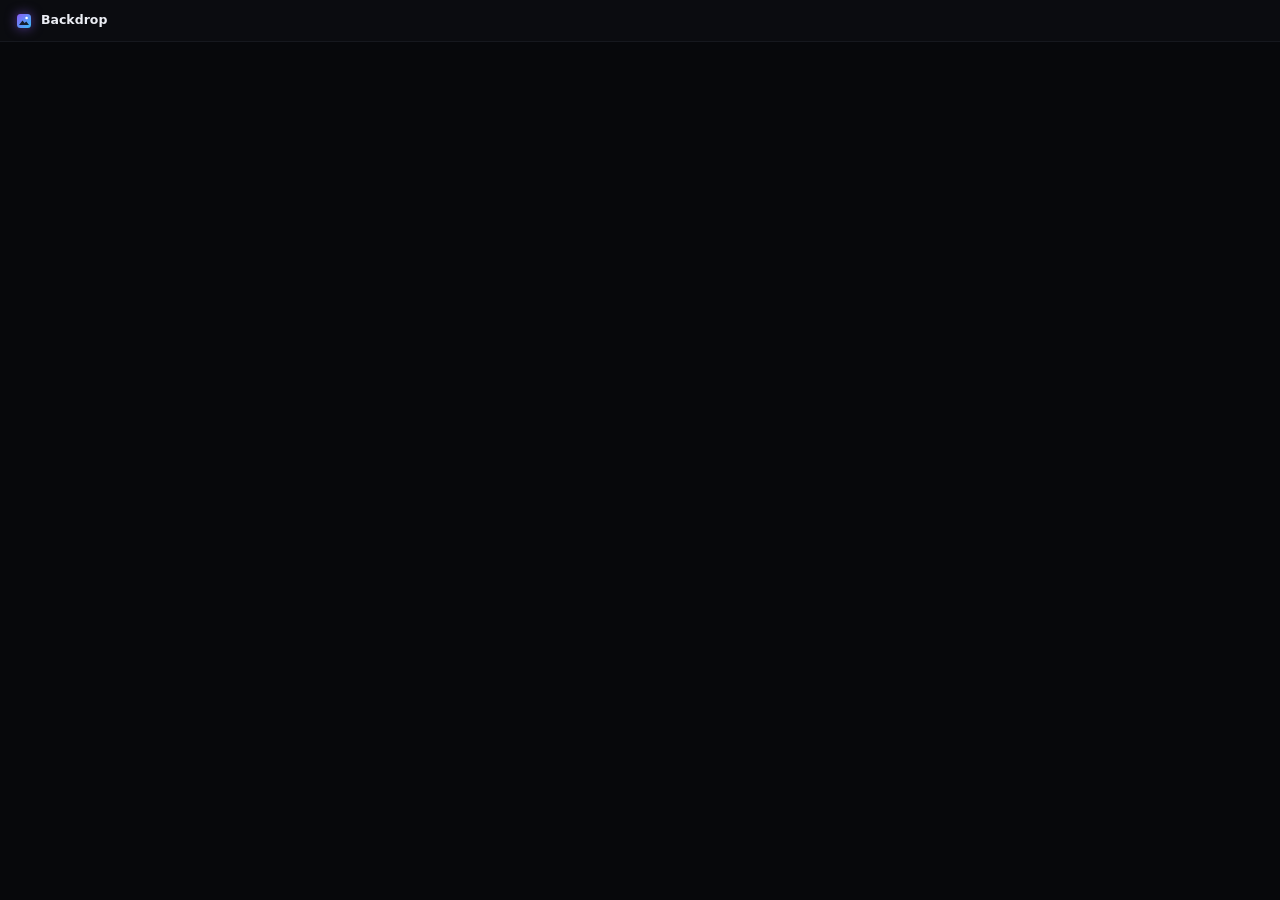
==== app/ui/index.html @ eebd1d7b "add backdrop: live wallpaper app for mac and windows with a shared library server" ====
<!doctype html>
<html lang="en">
<head>
<meta charset="utf-8">
<title>Backdrop</title>
<link rel="stylesheet" href="style.css">
</head>
<body>
<header class="titlebar" data-tauri-drag-region>
  <div class="tb-brand" data-tauri-drag-region>
    <svg class="tb-mark" viewBox="0 0 16 16"><defs><linearGradient id="g" x1="0" y1="0" x2="1" y2="1"><stop offset="0" stop-color="#8b5cf6"/><stop offset="1" stop-color="#38bdf8"/></linearGradient></defs><rect x="1" y="1" width="14" height="14" rx="3.5" fill="url(#g)"/><path d="M3 12 L6.5 7.5 L8.6 10 L10.3 8.4 L13 12 Z" fill="#07080b" opacity=".85"/><circle cx="10.6" cy="5" r="1.3" fill="#fff"/></svg>
    Backdrop
  </div>
  <nav class="nav-tabs" id="tabs"></nav>
  <div class="tb-spacer" data-tauri-drag-region></div>
  <button class="tb-live" id="live" data-act="togglePause" title="Pause or resume every wallpaper"></button>
  <div class="win-ctl" id="winctl">
    <button data-win="min" title="Minimize"><svg viewBox="0 0 16 16"><path d="M3.5 8h9"/></svg></button>
    <button data-win="max" title="Maximize"><svg viewBox="0 0 16 16"><rect x="3.5" y="3.5" width="9" height="9" rx="1"/></svg></button>
    <button data-win="close" class="close" title="Close (Backdrop keeps running in the tray)"><svg viewBox="0 0 16 16"><path d="M4 4l8 8M12 4l-8 8"/></svg></button>
  </div>
</header>
<main id="page"></main>
<div id="drop"><div>Drop to add to your library</div></div>
<div id="toast"></div>
<script src="app.js"></script>
</body>
</html>
---- app/ui/style.css ----
/* Backdrop: one full-bleed dark canvas, no boxed panels. The thumbnails carry the colour;
   a single violet→blue accent marks whatever is selected or live. */
:root {
  --bg: #07080b;
  --panel: #0b0c10;
  --hair: #16181e;
  --hair-2: #262a33;
  --hair-3: #3a3f4c;

  --text: #eceef4;
  --muted: #9aa0b1;
  --dim: #666d7f;
  --faint: #454b59;

  --v: #8b5cf6;
  --v-soft: #c4b5fd;
  --grad: linear-gradient(90deg, #8b5cf6 0%, #6d8bff 55%, #38bdf8 100%);
  --glow: 0 0 12px rgba(139, 92, 246, .85);

  --good: #3ddc97;
  --warn: #f5c451;
  --bad: #ff6b74;

  --tb-left: 16px;
  color-scheme: dark;
}
.os-macos { --tb-left: 84px; }

* { box-sizing: border-box; }

html, body {
  margin: 0; height: 100%; overflow: hidden;
  background: var(--bg); color: var(--text);
  font: 13px/1.45 -apple-system, BlinkMacSystemFont, "Segoe UI Variable Text", "Segoe UI", system-ui, sans-serif;
  -webkit-font-smoothing: antialiased;
  user-select: none; -webkit-user-select: none;
}
body { display: flex; flex-direction: column; }

button, input, select { font: inherit; color: inherit; }
button { cursor: pointer; background: none; border: none; padding: 0; }
button:disabled { opacity: .3; cursor: default; }
:focus-visible { outline: 1px solid rgba(139, 92, 246, .8); outline-offset: 2px; }
::selection { background: rgba(139, 92, 246, .35); }
input { user-select: text; -webkit-user-select: text; }

svg { width: 16px; height: 16px; fill: none; stroke: currentColor; stroke-width: 1.8; stroke-linecap: round; stroke-linejoin: round; }

.label { font-size: 10.5px; font-weight: 600; letter-spacing: .16em; text-transform: uppercase; color: var(--dim); }
.hint { margin: 6px 0 0; color: var(--dim); font-size: 12px; line-height: 1.5; }
.muted { color: var(--dim); }
.err { color: var(--bad); }
.ok { color: var(--good); }
.mono { font-family: ui-monospace, "SF Mono", "Cascadia Mono", Consolas, monospace; font-size: 11.5px; }

/* text buttons */
.act { color: var(--muted); font-weight: 500; transition: color .15s; display: inline-flex; align-items: center; gap: 6px; }
.act:hover:not(:disabled) { color: var(--text); }
.act.primary { color: #fff; font-weight: 600; }
.act.primary span { background: var(--grad); -webkit-background-clip: text; background-clip: text; color: transparent; }
.act.danger:hover:not(:disabled) { color: var(--bad); }

/* ---------- title bar ---------- */

.titlebar {
  height: 42px; flex: none; display: flex; align-items: stretch;
  background: var(--panel); border-bottom: 1px solid var(--hair);
}
.tb-brand { display: flex; align-items: center; gap: 9px; padding: 0 6px 0 var(--tb-left); font-size: 12.5px; font-weight: 600; }
.tb-mark { width: 16px; height: 16px; stroke: none; filter: drop-shadow(0 0 6px rgba(139, 92, 246, .6)); }
.nav-tabs { display: flex; margin-left: 18px; }
.nav-tab {
  position: relative; padding: 0 14px; color: var(--dim);
  font-size: 11px; font-weight: 600; letter-spacing: .14em; text-transform: uppercase; transition: color .15s;
}
.nav-tab:hover { color: var(--text); }
.nav-tab.on { color: #fff; }
.nav-tab.on::after {
  content: ""; position: absolute; left: 14px; right: 14px; bottom: -1px; height: 2px;
  border-radius: 2px; background: var(--grad); box-shadow: var(--glow);
}
.tb-spacer { flex: 1; }
.tb-live { display: flex; align-items: center; gap: 8px; padding: 0 16px; color: var(--muted); font-size: 12px; }
.tb-live:hover { color: var(--text); }
.dot { width: 6px; height: 6px; border-radius: 50%; background: var(--faint); flex: none; display: inline-block; }
.dot.playing { background: var(--good); box-shadow: 0 0 10px rgba(61, 220, 151, .85); }
.dot.paused { background: var(--warn); box-shadow: 0 0 10px rgba(245, 196, 81, .6); }
.dot.image { background: var(--v-soft); box-shadow: 0 0 10px rgba(196, 181, 253, .6); }

.win-ctl { display: none; }
.os-windows .win-ctl { display: flex; }
.win-ctl button { width: 46px; display: flex; align-items: center; justify-content: center; color: var(--muted); }
.win-ctl button:hover { background: var(--hair); color: var(--text); }
.win-ctl button.close:hover { background: #c42b1c; color: #fff; }
.win-ctl svg { width: 14px; height: 14px; stroke-width: 1.3; }

main { flex: 1; min-height: 0; display: flex; }
.page { flex: 1; min-height: 0; display: flex; animation: fade .18s ease; }
@keyframes fade { from { opacity: 0; transform: translateY(3px); } to { opacity: 1; transform: none; } }

/* ---------- library ---------- */

.lib-main { flex: 1; min-width: 0; display: flex; flex-direction: column; }
.toolbar { display: flex; align-items: center; gap: 22px; padding: 16px 24px 12px; flex: none; }
.filters { display: flex; gap: 16px; }
.filter { color: var(--dim); font-weight: 500; position: relative; padding: 4px 0; }
.filter:hover { color: var(--text); }
.filter.on { color: #fff; }
.filter.on::after { content: ""; position: absolute; left: 0; right: 0; bottom: -2px; height: 2px; border-radius: 2px; background: var(--grad); }
.filter .n { color: var(--faint); margin-left: 4px; font-variant-numeric: tabular-nums; }
.search {
  width: 200px; background: none; border: 0; border-bottom: 1px solid var(--hair-2); padding: 4px 0; outline: none; color: var(--text);
}
.search:focus { border-color: var(--v); }
.search::placeholder { color: var(--faint); }
.toolbar .spacer { flex: 1; }

.grid-wrap { flex: 1; overflow-y: auto; padding: 4px 24px 28px; }
.grid { display: grid; grid-template-columns: repeat(auto-fill, minmax(210px, 1fr)); gap: 22px 18px; }
.tile { text-align: left; display: block; min-width: 0; }
.thumb {
  position: relative; aspect-ratio: 16 / 9; border-radius: 9px; overflow: hidden; background: #111319;
  transition: transform .18s ease, box-shadow .18s ease;
}
.thumb img { width: 100%; height: 100%; object-fit: cover; display: block; }
.tile:hover .thumb { transform: translateY(-2px); }
.tile.sel .thumb { box-shadow: 0 0 0 2px #7c6cf8, 0 0 18px rgba(139, 92, 246, .55); }
.ph { position: absolute; inset: 0; display: flex; align-items: center; justify-content: center; color: var(--faint);
      background: radial-gradient(120% 120% at 0% 0%, #1b1730 0%, #0f1117 60%); font-size: 11px; letter-spacing: .16em; text-transform: uppercase; font-weight: 600; }
.ph.web span { font: 600 26px/1 ui-monospace, "SF Mono", Consolas, monospace; letter-spacing: 0;
               background: var(--grad); -webkit-background-clip: text; background-clip: text; color: transparent; opacity: .8; }
.badge { position: absolute; left: 8px; top: 8px; font-size: 9.5px; font-weight: 700; letter-spacing: .14em; text-transform: uppercase;
         color: rgba(255, 255, 255, .85); text-shadow: 0 1px 4px rgba(0, 0, 0, .8); }
.livetag { position: absolute; right: 8px; top: 7px; display: flex; align-items: center; gap: 6px; font-size: 10.5px; font-weight: 600;
           color: #fff; text-shadow: 0 1px 4px rgba(0, 0, 0, .9); }
.bar { position: absolute; left: 0; bottom: 0; height: 3px; background: var(--grad); box-shadow: var(--glow); transition: width .2s; }
.t-name { margin-top: 8px; font-weight: 500; overflow: hidden; text-overflow: ellipsis; white-space: nowrap; }
.t-meta { margin-top: 1px; color: var(--dim); font-size: 11.5px; display: flex; gap: 6px; align-items: center; white-space: nowrap; overflow: hidden; }
.where { display: inline-flex; gap: 4px; margin-left: auto; color: var(--faint); }
.where svg { width: 13px; height: 13px; }
.where .on { color: var(--muted); }

.empty { margin: 12vh auto 0; max-width: 420px; text-align: center; color: var(--dim); line-height: 1.6; }
.empty h2 { color: var(--text); font-size: 17px; font-weight: 600; margin: 0 0 8px; }
.empty .acts { margin-top: 18px; display: flex; gap: 22px; justify-content: center; }

/* detail */
.detail { width: 320px; flex: none; border-left: 1px solid var(--hair); background: var(--panel); overflow-y: auto; padding: 18px 20px 28px; }
.detail .preview { aspect-ratio: 16 / 9; border-radius: 9px; overflow: hidden; background: #111319; position: relative; }
.detail .preview > img, .detail .preview > video { width: 100%; height: 100%; object-fit: cover; display: block; }
.name-in { width: 100%; margin-top: 14px; background: none; border: 0; border-bottom: 1px solid transparent; outline: none;
           font-size: 16px; font-weight: 600; color: var(--text); padding: 3px 0; }
.name-in:hover { border-color: var(--hair-2); }
.name-in:focus { border-color: var(--v); }
.facts { margin: 10px 0 0; display: grid; grid-template-columns: 82px 1fr; gap: 4px 10px; font-size: 12px; }
.facts dt { color: var(--dim); }
.facts dd { margin: 0; color: var(--muted); }
.section { margin-top: 22px; }
.section .label { display: block; margin-bottom: 9px; }
.stack { display: flex; flex-direction: column; align-items: flex-start; gap: 9px; }
.row { display: flex; flex-wrap: wrap; gap: 6px 16px; align-items: center; }
.progress { height: 2px; background: var(--hair-2); border-radius: 2px; overflow: hidden; width: 100%; }
.progress > div { height: 100%; background: var(--grad); box-shadow: var(--glow); transition: width .2s; }
.nodetail { color: var(--dim); margin-top: 40px; text-align: center; line-height: 1.6; }

/* ---------- displays ---------- */

.scroll { flex: 1; overflow-y: auto; padding: 26px 32px 40px; }
.narrow { max-width: 760px; }
.arrangement { position: relative; margin: 8px 0 30px; }
.screen { position: absolute; border-radius: 6px; overflow: hidden; background: #111319 center / cover no-repeat;
          box-shadow: 0 0 0 1px var(--hair-2); }
.screen.live { box-shadow: 0 0 0 2px #7c6cf8, 0 0 18px rgba(139, 92, 246, .45); }
.screen .cap { position: absolute; left: 8px; bottom: 6px; font-size: 11px; font-weight: 600; text-shadow: 0 1px 4px rgba(0, 0, 0, .9); }
.drow { display: grid; grid-template-columns: 1fr 1.3fr auto; gap: 16px; align-items: center; padding: 12px 0; border-top: 1px solid var(--hair); }
.drow:last-child { border-bottom: 1px solid var(--hair); }
.drow .dname { font-weight: 600; }
.drow .sub { color: var(--dim); font-size: 12px; }
.drow .now { display: flex; align-items: center; gap: 8px; color: var(--muted); min-width: 0; }
.drow .now span { overflow: hidden; text-overflow: ellipsis; white-space: nowrap; }

/* ---------- settings ---------- */

.set-sec { margin-bottom: 34px; }
.set-sec > .label { display: block; margin-bottom: 12px; }
.set-row { display: flex; align-items: center; gap: 20px; padding: 10px 0; border-top: 1px solid var(--hair); }
.set-row:last-child { border-bottom: 1px solid var(--hair); }
.set-row .what { flex: 1; min-width: 0; }
.set-row .what .hint { margin-top: 2px; }
.seg { display: flex; gap: 14px; }
.seg button { color: var(--dim); font-weight: 500; position: relative; padding: 3px 0; }
.seg button:hover { color: var(--text); }
.seg button.on { color: #fff; }
.seg button.on::after { content: ""; position: absolute; left: 0; right: 0; bottom: -2px; height: 2px; border-radius: 2px; background: var(--grad); box-shadow: var(--glow); }
.addr { flex: 1; min-width: 0; background: none; border: 0; border-bottom: 1px solid var(--hair-2); padding: 5px 0; outline: none; color: var(--text); }
.addr:focus { border-color: var(--v); }
.addr::placeholder { color: var(--faint); }
input[type=range] { width: 160px; accent-color: #7c6cf8; }

/* ---------- overlays ---------- */

#drop { position: fixed; inset: 42px 0 0 0; display: none; align-items: center; justify-content: center;
        background: rgba(7, 8, 11, .82); backdrop-filter: blur(6px); -webkit-backdrop-filter: blur(6px); z-index: 10; }
#drop.on { display: flex; }
#drop div { font-size: 17px; font-weight: 600; padding-bottom: 6px; border-bottom: 2px solid #7c6cf8; box-shadow: 0 10px 20px -16px rgba(139, 92, 246, .9); }
#toast { position: fixed; left: 50%; bottom: 22px; transform: translate(-50%, 12px); opacity: 0; pointer-events: none;
         background: #14161d; color: var(--text); padding: 9px 16px; border-radius: 8px; font-size: 12.5px; transition: all .2s; z-index: 20;
         box-shadow: 0 8px 30px rgba(0, 0, 0, .5); max-width: 70vw; }
#toast.show { opacity: 1; transform: translate(-50%, 0); }
#toast.bad { color: var(--bad); }

::-webkit-scrollbar { width: 10px; }
::-webkit-scrollbar-thumb { background: var(--hair-2); border-radius: 5px; border: 3px solid var(--bg); }
::-webkit-scrollbar-track { background: transparent; }
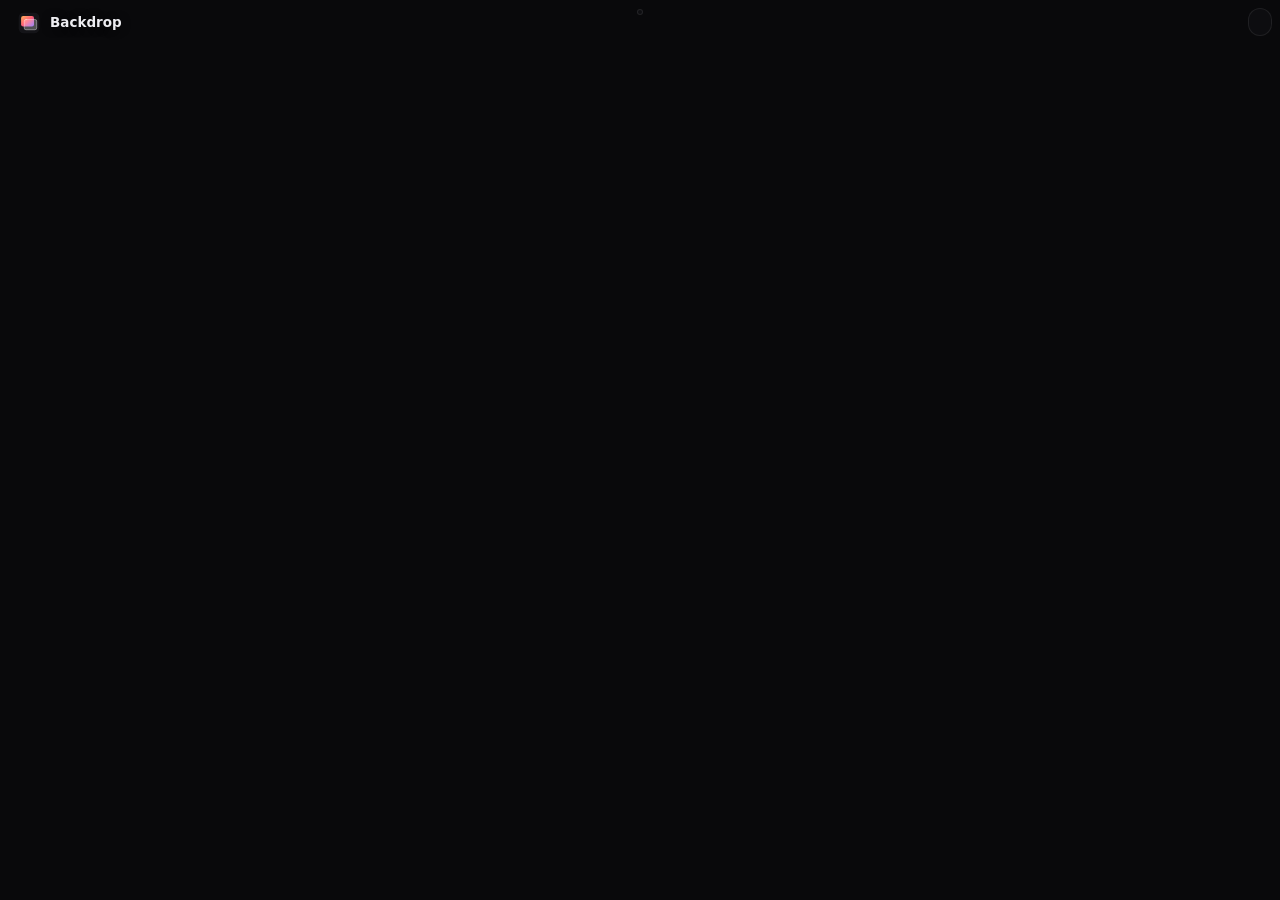
==== commit 3aaa84c7: "redesign the app and download workshop items through steam in the background" ====
--- a/app/ui/index.html
+++ b/app/ui/index.html
@@ -6,23 +6,25 @@
 <link rel="stylesheet" href="style.css">
 </head>
 <body>
+<main id="page"></main>
 <header class="titlebar" data-tauri-drag-region>
   <div class="tb-brand" data-tauri-drag-region>
-    <svg class="tb-mark" viewBox="0 0 16 16"><defs><linearGradient id="g" x1="0" y1="0" x2="1" y2="1"><stop offset="0" stop-color="#8b5cf6"/><stop offset="1" stop-color="#38bdf8"/></linearGradient></defs><rect x="1" y="1" width="14" height="14" rx="3.5" fill="url(#g)"/><path d="M3 12 L6.5 7.5 L8.6 10 L10.3 8.4 L13 12 Z" fill="#07080b" opacity=".85"/><circle cx="10.6" cy="5" r="1.3" fill="#fff"/></svg>
+    <svg class="tb-mark" viewBox="0 0 64 64"><defs><linearGradient id="mk-b" x1="0" y1="0" x2="1" y2="1"><stop offset="0" stop-color="#ffb35c"/><stop offset=".5" stop-color="#ff5d77"/><stop offset="1" stop-color="#7656ff"/></linearGradient></defs><rect x="2" y="2" width="60" height="60" rx="14" fill="#141418"/><rect x="9" y="11.5" width="37.5" height="31" rx="6" fill="url(#mk-b)"/><rect x="17.5" y="21.2" width="37.5" height="31" rx="6" fill="#fff" fill-opacity=".26"/><rect x="18" y="21.7" width="36.5" height="30" rx="5.5" fill="none" stroke="#fff" stroke-opacity=".6"/></svg>
     Backdrop
   </div>
   <nav class="nav-tabs" id="tabs"></nav>
-  <div class="tb-spacer" data-tauri-drag-region></div>
-  <button class="tb-live" id="live" data-act="togglePause" title="Pause or resume every wallpaper"></button>
-  <div class="win-ctl" id="winctl">
-    <button data-win="min" title="Minimize"><svg viewBox="0 0 16 16"><path d="M3.5 8h9"/></svg></button>
-    <button data-win="max" title="Maximize"><svg viewBox="0 0 16 16"><rect x="3.5" y="3.5" width="9" height="9" rx="1"/></svg></button>
-    <button data-win="close" class="close" title="Close (Backdrop keeps running in the tray)"><svg viewBox="0 0 16 16"><path d="M4 4l8 8M12 4l-8 8"/></svg></button>
+  <div class="tb-right" data-tauri-drag-region>
+    <button class="tb-live press" id="live" data-act="togglePause" data-t-title="Pause or resume every wallpaper" title="Pause or resume every wallpaper"></button>
+    <div class="win-ctl" id="winctl">
+      <button data-win="min" data-t-title="Minimize" title="Minimize"><svg viewBox="0 0 16 16"><path d="M3.5 8h9"/></svg></button>
+      <button data-win="max" data-t-title="Maximize" title="Maximize"><svg viewBox="0 0 16 16"><rect x="3.5" y="3.5" width="9" height="9" rx="1"/></svg></button>
+      <button data-win="close" class="close" data-t-title="Close (Backdrop keeps running in the tray)" title="Close (Backdrop keeps running in the tray)"><svg viewBox="0 0 16 16"><path d="M4 4l8 8M12 4l-8 8"/></svg></button>
+    </div>
   </div>
 </header>
-<main id="page"></main>
-<div id="drop"><div>Drop to add to your library</div></div>
+<div id="drop"><div data-t="Drop to add to your library">Drop to add to your library</div></div>
 <div id="toast"></div>
+<script src="i18n.js"></script>
 <script src="app.js"></script>
 </body>
 </html>
--- a/app/ui/style.css
+++ b/app/ui/style.css
@@ -1,214 +1,262 @@
-/* Backdrop: one full-bleed dark canvas, no boxed panels. The thumbnails carry the colour;
-   a single violet→blue accent marks whatever is selected or live. */
+/* Backdrop: the wallpaper is the interface. The library opens on a full-bleed hero of the selected
+   wallpaper and everything else sits on a near-black canvas. Its accent (--tint) is sampled from that
+   wallpaper. Kept cheap: no backdrop-filter, and motion is transform/opacity only. */
 :root {
-  --bg: #07080b;
-  --panel: #0b0c10;
-  --hair: #16181e;
-  --hair-2: #262a33;
-  --hair-3: #3a3f4c;
-
-  --text: #eceef4;
-  --muted: #9aa0b1;
-  --dim: #666d7f;
-  --faint: #454b59;
-
-  --v: #8b5cf6;
-  --v-soft: #c4b5fd;
-  --grad: linear-gradient(90deg, #8b5cf6 0%, #6d8bff 55%, #38bdf8 100%);
-  --glow: 0 0 12px rgba(139, 92, 246, .85);
+  --bg: #09090b;
+  --raise: rgba(255, 255, 255, .06);
+  --raise-2: rgba(255, 255, 255, .1);
+  --line: rgba(255, 255, 255, .07);
+
+  --text: #ededf1;
+  --muted: rgba(255, 255, 255, .62);
+  --dim: rgba(255, 255, 255, .42);
+  --faint: rgba(255, 255, 255, .28);
+
+  --tint: #ececf0;
+  --tint-ink: #111114;
 
   --good: #3ddc97;
   --warn: #f5c451;
   --bad: #ff6b74;
 
-  --tb-left: 16px;
+  --ease-out: cubic-bezier(.23, 1, .32, 1);
+  --pad: 32px;
   color-scheme: dark;
 }
-.os-macos { --tb-left: 84px; }
 
 * { box-sizing: border-box; }
 
 html, body {
   margin: 0; height: 100%; overflow: hidden;
   background: var(--bg); color: var(--text);
-  font: 13px/1.45 -apple-system, BlinkMacSystemFont, "Segoe UI Variable Text", "Segoe UI", system-ui, sans-serif;
+  font: 13px/1.45 "Segoe UI Variable Text", "Segoe UI", system-ui, sans-serif;
   -webkit-font-smoothing: antialiased;
   user-select: none; -webkit-user-select: none;
 }
-body { display: flex; flex-direction: column; }
+body { position: relative; }
 
 button, input, select { font: inherit; color: inherit; }
 button { cursor: pointer; background: none; border: none; padding: 0; }
-button:disabled { opacity: .3; cursor: default; }
-:focus-visible { outline: 1px solid rgba(139, 92, 246, .8); outline-offset: 2px; }
-::selection { background: rgba(139, 92, 246, .35); }
+button:disabled { opacity: .35; cursor: default; }
+:focus-visible { outline: 2px solid rgba(255, 255, 255, .5); outline-offset: 2px; }
+::selection { background: rgba(255, 255, 255, .25); }
 input { user-select: text; -webkit-user-select: text; }
 
-svg { width: 16px; height: 16px; fill: none; stroke: currentColor; stroke-width: 1.8; stroke-linecap: round; stroke-linejoin: round; }
-
-.label { font-size: 10.5px; font-weight: 600; letter-spacing: .16em; text-transform: uppercase; color: var(--dim); }
-.hint { margin: 6px 0 0; color: var(--dim); font-size: 12px; line-height: 1.5; }
+svg { width: 16px; height: 16px; flex: none; fill: none; stroke: currentColor; stroke-width: 1.6; stroke-linecap: round; stroke-linejoin: round; }
+svg.fill { fill: currentColor; stroke: none; }
+
+.hint { margin: 2px 0 0; color: var(--dim); font-size: 12px; line-height: 1.5; }
 .muted { color: var(--dim); }
-.err { color: var(--bad); }
-.ok { color: var(--good); }
-.mono { font-family: ui-monospace, "SF Mono", "Cascadia Mono", Consolas, monospace; font-size: 11.5px; }
-
-/* text buttons */
-.act { color: var(--muted); font-weight: 500; transition: color .15s; display: inline-flex; align-items: center; gap: 6px; }
-.act:hover:not(:disabled) { color: var(--text); }
-.act.primary { color: #fff; font-weight: 600; }
-.act.primary span { background: var(--grad); -webkit-background-clip: text; background-clip: text; color: transparent; }
-.act.danger:hover:not(:disabled) { color: var(--bad); }
-
-/* ---------- title bar ---------- */
+.mono { font-family: "Cascadia Mono", Consolas, monospace; font-size: 11.5px; }
+.tnum { font-variant-numeric: tabular-nums; }
+
+/* Everything pressable confirms the press. */
+.press { transition: transform 140ms var(--ease-out), background-color 150ms ease, color 150ms ease; }
+.press:active:not(:disabled) { transform: scale(.97); }
+
+/* buttons */
+.btn {
+  display: inline-flex; align-items: center; justify-content: center; gap: 8px; height: 34px; padding: 0 16px;
+  border-radius: 999px; font-weight: 500; white-space: nowrap; background: var(--raise-2); color: #fff;
+}
+.btn.pri { background: var(--tint); color: var(--tint-ink); font-weight: 600; box-shadow: inset 0 1px 0 rgba(255, 255, 255, .3);
+           transition: transform 140ms var(--ease-out), background-color 300ms ease, color 300ms ease; }
+.btn.big { height: 38px; padding: 0 18px; }
+.btn.round { width: 38px; height: 38px; padding: 0; }
+.btn.round.on { background: rgba(255, 255, 255, .92); color: #0b0b0d; }
+.btn.sm { height: 30px; padding: 0 13px; font-size: 12.5px; }
+.btn.sm.round { width: 30px; padding: 0; }
+.btn.danger { color: #ffb3b8; }
+.link { color: var(--muted); font-weight: 500; display: inline-flex; align-items: center; gap: 6px; }
+@media (hover: hover) and (pointer: fine) {
+  .btn:not(.pri):not(.on):not(:disabled):hover { background: rgba(255, 255, 255, .16); }
+  .btn.pri:not(:disabled):hover { filter: brightness(1.07); }
+  .link:hover { color: #fff; }
+}
+
+/* segmented pill */
+.seg { display: inline-flex; gap: 2px; padding: 3px; border-radius: 999px; background: var(--raise); flex: none; flex-wrap: wrap; justify-content: flex-end; }
+.seg button { height: 26px; padding: 0 11px; border-radius: 999px; color: var(--muted); font-size: 12px; font-weight: 500; white-space: nowrap; }
+.seg button.on { background: rgba(255, 255, 255, .9); color: #0b0b0d; }
+@media (hover: hover) and (pointer: fine) { .seg button:not(.on):hover { color: #fff; } }
+
+/* switch */
+.sw { position: relative; width: 36px; height: 21px; border-radius: 999px; flex: none; background: rgba(255, 255, 255, .16); transition: background-color 180ms ease; }
+.sw::after { content: ""; position: absolute; top: 2.5px; left: 2.5px; width: 16px; height: 16px; border-radius: 50%; background: #fff;
+             box-shadow: 0 1px 3px rgba(0, 0, 0, .35); transition: transform 200ms var(--ease-out); }
+.sw.on { background: var(--tint); }
+.sw.on::after { transform: translateX(15px); }
+
+.dot { width: 7px; height: 7px; border-radius: 50%; background: var(--faint); flex: none; display: inline-block; }
+.dot.playing { background: var(--good); box-shadow: 0 0 0 3px rgba(61, 220, 151, .2); }
+.dot.paused { background: var(--warn); box-shadow: 0 0 0 3px rgba(245, 196, 81, .18); }
+.dot.image { background: #c9c3ff; box-shadow: 0 0 0 3px rgba(201, 195, 255, .18); }
+
+/* ---------- title bar (floats over every page) ---------- */
 
 .titlebar {
-  height: 42px; flex: none; display: flex; align-items: stretch;
-  background: var(--panel); border-bottom: 1px solid var(--hair);
-}
-.tb-brand { display: flex; align-items: center; gap: 9px; padding: 0 6px 0 var(--tb-left); font-size: 12.5px; font-weight: 600; }
-.tb-mark { width: 16px; height: 16px; stroke: none; filter: drop-shadow(0 0 6px rgba(139, 92, 246, .6)); }
-.nav-tabs { display: flex; margin-left: 18px; }
-.nav-tab {
-  position: relative; padding: 0 14px; color: var(--dim);
-  font-size: 11px; font-weight: 600; letter-spacing: .14em; text-transform: uppercase; transition: color .15s;
-}
-.nav-tab:hover { color: var(--text); }
-.nav-tab.on { color: #fff; }
-.nav-tab.on::after {
-  content: ""; position: absolute; left: 14px; right: 14px; bottom: -1px; height: 2px;
-  border-radius: 2px; background: var(--grad); box-shadow: var(--glow);
-}
-.tb-spacer { flex: 1; }
-.tb-live { display: flex; align-items: center; gap: 8px; padding: 0 16px; color: var(--muted); font-size: 12px; }
-.tb-live:hover { color: var(--text); }
-.dot { width: 6px; height: 6px; border-radius: 50%; background: var(--faint); flex: none; display: inline-block; }
-.dot.playing { background: var(--good); box-shadow: 0 0 10px rgba(61, 220, 151, .85); }
-.dot.paused { background: var(--warn); box-shadow: 0 0 10px rgba(245, 196, 81, .6); }
-.dot.image { background: var(--v-soft); box-shadow: 0 0 10px rgba(196, 181, 253, .6); }
+  position: absolute; z-index: 5; left: 0; right: 0; top: 0; height: 52px;
+  display: grid; grid-template-columns: 1fr auto 1fr; align-items: start;
+}
+.tb-brand { display: flex; align-items: center; gap: 10px; height: 46px; padding-left: 18px; font-size: 13.5px; font-weight: 600;
+            text-shadow: 0 1px 8px rgba(0, 0, 0, .5); }
+.tb-mark { width: 22px; height: 22px; stroke: none; }
+.nav-tabs { display: flex; gap: 2px; margin-top: 9px; padding: 3px; border-radius: 999px;
+            background: rgba(16, 16, 20, .72); box-shadow: inset 0 0 0 1px rgba(255, 255, 255, .09), 0 8px 24px -10px rgba(0, 0, 0, .6); }
+.nav-tab { height: 30px; padding: 0 15px; border-radius: 999px; color: var(--muted); font-weight: 500; }
+.nav-tab.on { background: rgba(255, 255, 255, .92); color: #0b0b0d; }
+@media (hover: hover) and (pointer: fine) { .nav-tab:not(.on):hover { color: #fff; background: rgba(255, 255, 255, .07); } }
+.tb-right { display: flex; justify-content: flex-end; align-items: flex-start; height: 40px; }
+.tb-live { display: flex; align-items: center; gap: 8px; height: 28px; margin: 8px 8px 0 0; padding: 0 12px; border-radius: 999px; white-space: nowrap;
+           font-size: 12px; color: rgba(255, 255, 255, .88); background: rgba(16, 16, 20, .6); box-shadow: inset 0 0 0 1px rgba(255, 255, 255, .08); }
+@media (hover: hover) and (pointer: fine) { .tb-live:hover { background: rgba(30, 30, 36, .8); } }
 
 .win-ctl { display: none; }
-.os-windows .win-ctl { display: flex; }
-.win-ctl button { width: 46px; display: flex; align-items: center; justify-content: center; color: var(--muted); }
-.win-ctl button:hover { background: var(--hair); color: var(--text); }
-.win-ctl button.close:hover { background: #c42b1c; color: #fff; }
-.win-ctl svg { width: 14px; height: 14px; stroke-width: 1.3; }
-
-main { flex: 1; min-height: 0; display: flex; }
-.page { flex: 1; min-height: 0; display: flex; animation: fade .18s ease; }
-@keyframes fade { from { opacity: 0; transform: translateY(3px); } to { opacity: 1; transform: none; } }
-
-/* ---------- library ---------- */
-
-.lib-main { flex: 1; min-width: 0; display: flex; flex-direction: column; }
-.toolbar { display: flex; align-items: center; gap: 22px; padding: 16px 24px 12px; flex: none; }
-.filters { display: flex; gap: 16px; }
-.filter { color: var(--dim); font-weight: 500; position: relative; padding: 4px 0; }
-.filter:hover { color: var(--text); }
-.filter.on { color: #fff; }
-.filter.on::after { content: ""; position: absolute; left: 0; right: 0; bottom: -2px; height: 2px; border-radius: 2px; background: var(--grad); }
-.filter .n { color: var(--faint); margin-left: 4px; font-variant-numeric: tabular-nums; }
-.search {
-  width: 200px; background: none; border: 0; border-bottom: 1px solid var(--hair-2); padding: 4px 0; outline: none; color: var(--text);
-}
-.search:focus { border-color: var(--v); }
-.search::placeholder { color: var(--faint); }
-.toolbar .spacer { flex: 1; }
-
-.grid-wrap { flex: 1; overflow-y: auto; padding: 4px 24px 28px; }
-.grid { display: grid; grid-template-columns: repeat(auto-fill, minmax(210px, 1fr)); gap: 22px 18px; }
+.os-windows .win-ctl { display: flex; height: 40px; }
+.win-ctl button { width: 46px; display: flex; align-items: center; justify-content: center; color: rgba(255, 255, 255, .78); transition: background-color 120ms ease; }
+.win-ctl button:hover { background: rgba(255, 255, 255, .1); color: #fff; }
+.win-ctl button.close:hover { background: #c42b1c; }
+.win-ctl svg { width: 14px; height: 14px; stroke-width: 1.2; }
+
+main { position: absolute; inset: 0; display: flex; }
+.page { flex: 1; min-width: 0; min-height: 0; display: flex; flex-direction: column; }
+
+/* ---------- hero ---------- */
+
+.hero { position: relative; flex: none; height: clamp(260px, 52vh, 560px); overflow: hidden; background: #111114; }
+.hero-img { position: absolute; inset: 0; width: 100%; height: 100%; object-fit: cover; display: block; transition: opacity 260ms var(--ease-out); }
+@starting-style { .hero-img { opacity: 0; } }
+.hero .ph { position: absolute; inset: 0; }
+/* Scrims: bottom for the text, left for the title, top for the title bar. */
+.hero::after {
+  content: ""; position: absolute; inset: 0; pointer-events: none;
+  background:
+    linear-gradient(0deg, var(--bg) 0%, rgba(9, 9, 11, .74) 24%, rgba(9, 9, 11, 0) 58%),
+    linear-gradient(90deg, rgba(9, 9, 11, .7) 0%, rgba(9, 9, 11, 0) 55%),
+    linear-gradient(180deg, rgba(9, 9, 11, .7) 0%, rgba(9, 9, 11, .25) 12%, rgba(9, 9, 11, 0) 24%);
+}
+.hero-info { position: absolute; z-index: 1; left: var(--pad); right: var(--pad); bottom: 22px; max-width: 820px; }
+.kick { display: flex; align-items: center; gap: 7px; font-size: 12px; font-weight: 600; color: rgba(255, 255, 255, .86); }
+.kick svg { width: 14px; height: 14px; }
+.hero-title, .name-in {
+  display: block; max-width: 100%; margin: 6px 0 4px; padding: 0; border: 0; outline: none; background: none;
+  font: 650 clamp(24px, 4.2vh, 38px)/1.12 "Segoe UI Variable Display", "Segoe UI", system-ui, sans-serif; letter-spacing: -.028em; color: #fff;
+  text-shadow: 0 2px 20px rgba(0, 0, 0, .35); white-space: nowrap; overflow: hidden; text-overflow: ellipsis;
+}
+.name-in { field-sizing: content; min-width: 4ch; border-radius: 6px; box-shadow: 0 0 0 6px transparent; transition: box-shadow 150ms ease, background-color 150ms ease; }
+.name-in:hover { background: rgba(255, 255, 255, .05); box-shadow: 0 0 0 6px rgba(255, 255, 255, .05); }
+.name-in:focus { background: rgba(255, 255, 255, .08); box-shadow: 0 0 0 6px rgba(255, 255, 255, .08); text-overflow: clip; }
+.hero-meta { color: rgba(255, 255, 255, .64); white-space: nowrap; overflow: hidden; text-overflow: ellipsis; }
+.hero-desc { margin-top: 6px; color: rgba(255, 255, 255, .6); max-width: 640px; display: -webkit-box; -webkit-line-clamp: 2; -webkit-box-orient: vertical; overflow: hidden; overflow-wrap: anywhere; user-select: text; -webkit-user-select: text; }
+.hero-acts { display: flex; align-items: center; gap: 10px; margin-top: 16px; flex-wrap: wrap; }
+.hero-acts .btn:not(.pri):not(.on), .where { background: rgba(255, 255, 255, .13); box-shadow: inset 0 0 0 1px rgba(255, 255, 255, .09); }
+.where { display: inline-flex; gap: 2px; padding: 3px; border-radius: 999px; }
+.where button { height: 32px; padding: 0 12px; border-radius: 999px; color: rgba(255, 255, 255, .75); font-size: 12px; font-weight: 500; white-space: nowrap; }
+.where button.on { background: rgba(255, 255, 255, .2); color: #fff; }
+@media (hover: hover) and (pointer: fine) { .where button:not(.on):hover { color: #fff; } }
+.warn { display: inline-flex; margin-top: 10px; padding: 7px 12px; border-radius: 12px; background: rgba(245, 196, 81, .14); color: #f6d58a; font-size: 12px; line-height: 1.45; max-width: 640px; }
+.hero-video { position: absolute; inset: 0; width: 100%; height: 100%; object-fit: cover; transition: opacity 260ms var(--ease-out); }
+@starting-style { .hero-video { opacity: 0; } }
+
+/* Empty library: the hero becomes the welcome. */
+.hero.welcome { background: radial-gradient(90% 120% at 18% 100%, #ff9b54 0%, #ff5a7a 30%, #6d4cff 62%, var(--bg) 92%); }
+.hero.welcome .hero-info { max-width: 560px; }
+.hero.welcome p { margin: 4px 0 0; color: rgba(255, 255, 255, .78); font-size: 14px; }
+
+/* placeholder art for media without a thumbnail */
+.ph { display: flex; align-items: center; justify-content: center; color: var(--faint);
+      background: radial-gradient(120% 120% at 0% 0%, #2a1d3a 0%, #141418 60%); font-size: 11px; letter-spacing: .14em; text-transform: uppercase; font-weight: 600; }
+.ph.web span { font: 600 26px/1 "Cascadia Mono", Consolas, monospace; letter-spacing: 0; color: rgba(255, 255, 255, .5); }
+
+/* ---------- shelf (filters + grid) ---------- */
+
+.shelf { flex: 1; min-height: 0; display: flex; flex-direction: column; }
+.bar { display: flex; align-items: center; gap: 6px; padding: 8px var(--pad) 12px; flex: none; flex-wrap: wrap; }
+.bar.sub { padding-top: 0; }
+.bar .sp { flex: 1; }
+.chip { height: 30px; padding: 0 12px; border-radius: 999px; color: var(--dim); font-weight: 500; display: inline-flex; align-items: center; gap: 6px; white-space: nowrap; }
+.chip .n { color: var(--faint); }
+.chip.on { color: #fff; background: var(--raise-2); }
+.chip.on .n { color: var(--muted); }
+@media (hover: hover) and (pointer: fine) { .chip:not(.on):hover { color: #fff; } }
+.search { display: flex; align-items: center; gap: 8px; height: 30px; width: 200px; min-width: 120px; padding: 0 12px; border-radius: 999px; background: var(--raise); color: var(--faint); }
+.search input { flex: 1; min-width: 0; border: 0; outline: none; background: none; color: #fff; }
+.search input::placeholder { color: var(--faint); }
+.search:focus-within { box-shadow: inset 0 0 0 1px rgba(255, 255, 255, .25); }
+.select { height: 30px; padding: 0 10px; border-radius: 999px; border: 0; outline: none; background: var(--raise); color: var(--muted); }
+.select option { background: #1a1a1f; color: var(--text); }
+
+.grid-wrap { flex: 1; overflow-y: auto; padding: 0 var(--pad) 32px; }
+.grid { display: grid; grid-template-columns: repeat(auto-fill, minmax(196px, 1fr)); gap: 18px 14px; }
 .tile { text-align: left; display: block; min-width: 0; }
-.thumb {
-  position: relative; aspect-ratio: 16 / 9; border-radius: 9px; overflow: hidden; background: #111319;
-  transition: transform .18s ease, box-shadow .18s ease;
-}
-.thumb img { width: 100%; height: 100%; object-fit: cover; display: block; }
-.tile:hover .thumb { transform: translateY(-2px); }
-.tile.sel .thumb { box-shadow: 0 0 0 2px #7c6cf8, 0 0 18px rgba(139, 92, 246, .55); }
-.ph { position: absolute; inset: 0; display: flex; align-items: center; justify-content: center; color: var(--faint);
-      background: radial-gradient(120% 120% at 0% 0%, #1b1730 0%, #0f1117 60%); font-size: 11px; letter-spacing: .16em; text-transform: uppercase; font-weight: 600; }
-.ph.web span { font: 600 26px/1 ui-monospace, "SF Mono", Consolas, monospace; letter-spacing: 0;
-               background: var(--grad); -webkit-background-clip: text; background-clip: text; color: transparent; opacity: .8; }
-.badge { position: absolute; left: 8px; top: 8px; font-size: 9.5px; font-weight: 700; letter-spacing: .14em; text-transform: uppercase;
-         color: rgba(255, 255, 255, .85); text-shadow: 0 1px 4px rgba(0, 0, 0, .8); }
-.livetag { position: absolute; right: 8px; top: 7px; display: flex; align-items: center; gap: 6px; font-size: 10.5px; font-weight: 600;
-           color: #fff; text-shadow: 0 1px 4px rgba(0, 0, 0, .9); }
-.bar { position: absolute; left: 0; bottom: 0; height: 3px; background: var(--grad); box-shadow: var(--glow); transition: width .2s; }
-.t-name { margin-top: 8px; font-weight: 500; overflow: hidden; text-overflow: ellipsis; white-space: nowrap; }
-.t-meta { margin-top: 1px; color: var(--dim); font-size: 11.5px; display: flex; gap: 6px; align-items: center; white-space: nowrap; overflow: hidden; }
-.where { display: inline-flex; gap: 4px; margin-left: auto; color: var(--faint); }
-.where svg { width: 13px; height: 13px; }
-.where .on { color: var(--muted); }
-
-.empty { margin: 12vh auto 0; max-width: 420px; text-align: center; color: var(--dim); line-height: 1.6; }
-.empty h2 { color: var(--text); font-size: 17px; font-weight: 600; margin: 0 0 8px; }
-.empty .acts { margin-top: 18px; display: flex; gap: 22px; justify-content: center; }
-
-/* detail */
-.detail { width: 320px; flex: none; border-left: 1px solid var(--hair); background: var(--panel); overflow-y: auto; padding: 18px 20px 28px; }
-.detail .preview { aspect-ratio: 16 / 9; border-radius: 9px; overflow: hidden; background: #111319; position: relative; }
-.detail .preview > img, .detail .preview > video { width: 100%; height: 100%; object-fit: cover; display: block; }
-.name-in { width: 100%; margin-top: 14px; background: none; border: 0; border-bottom: 1px solid transparent; outline: none;
-           font-size: 16px; font-weight: 600; color: var(--text); padding: 3px 0; }
-.name-in:hover { border-color: var(--hair-2); }
-.name-in:focus { border-color: var(--v); }
-.facts { margin: 10px 0 0; display: grid; grid-template-columns: 82px 1fr; gap: 4px 10px; font-size: 12px; }
-.facts dt { color: var(--dim); }
-.facts dd { margin: 0; color: var(--muted); }
-.section { margin-top: 22px; }
-.section .label { display: block; margin-bottom: 9px; }
-.stack { display: flex; flex-direction: column; align-items: flex-start; gap: 9px; }
-.row { display: flex; flex-wrap: wrap; gap: 6px 16px; align-items: center; }
-.progress { height: 2px; background: var(--hair-2); border-radius: 2px; overflow: hidden; width: 100%; }
-.progress > div { height: 100%; background: var(--grad); box-shadow: var(--glow); transition: width .2s; }
-.nodetail { color: var(--dim); margin-top: 40px; text-align: center; line-height: 1.6; }
-
-/* ---------- displays ---------- */
-
-.scroll { flex: 1; overflow-y: auto; padding: 26px 32px 40px; }
-.narrow { max-width: 760px; }
-.arrangement { position: relative; margin: 8px 0 30px; }
-.screen { position: absolute; border-radius: 6px; overflow: hidden; background: #111319 center / cover no-repeat;
-          box-shadow: 0 0 0 1px var(--hair-2); }
-.screen.live { box-shadow: 0 0 0 2px #7c6cf8, 0 0 18px rgba(139, 92, 246, .45); }
-.screen .cap { position: absolute; left: 8px; bottom: 6px; font-size: 11px; font-weight: 600; text-shadow: 0 1px 4px rgba(0, 0, 0, .9); }
-.drow { display: grid; grid-template-columns: 1fr 1.3fr auto; gap: 16px; align-items: center; padding: 12px 0; border-top: 1px solid var(--hair); }
-.drow:last-child { border-bottom: 1px solid var(--hair); }
-.drow .dname { font-weight: 600; }
+.thumb { position: relative; aspect-ratio: 16 / 9; border-radius: 10px; overflow: hidden; background: #17171b; transition: transform 160ms var(--ease-out); }
+.thumb img { width: 100%; height: 100%; object-fit: cover; display: block; transition: transform 300ms var(--ease-out); }
+.thumb::after { content: ""; position: absolute; inset: 0; border-radius: inherit; box-shadow: inset 0 0 0 1px rgba(255, 255, 255, .07); pointer-events: none; }
+@media (hover: hover) and (pointer: fine) { .tile:hover .thumb img { transform: scale(1.035); } }
+.tile:active .thumb { transform: scale(.98); }
+.tile.sel .thumb { box-shadow: 0 0 0 2px var(--bg), 0 0 0 4px var(--tint); }
+.pill { position: absolute; display: inline-flex; align-items: center; gap: 5px; height: 20px; padding: 0 7px; border-radius: 999px;
+        font-size: 10.5px; font-weight: 600; color: #fff; background: rgba(10, 10, 12, .68); white-space: nowrap; max-width: calc(100% - 14px); overflow: hidden; }
+.pill .dot { width: 6px; height: 6px; box-shadow: none; }
+.pill.tl { left: 7px; top: 7px; }
+.pill.br { right: 7px; bottom: 7px; letter-spacing: .02em; }
+.t-name { margin-top: 8px; font-weight: 500; color: rgba(255, 255, 255, .9); overflow: hidden; text-overflow: ellipsis; white-space: nowrap; }
+.t-meta { display: flex; align-items: center; gap: 6px; color: var(--dim); font-size: 12px; white-space: nowrap; overflow: hidden; }
+.t-meta svg { width: 13px; height: 13px; }
+
+.empty { margin: 8vh auto 0; max-width: 420px; text-align: center; color: var(--dim); line-height: 1.6; }
+.empty h2 { color: var(--text); font-size: 16px; font-weight: 600; margin: 0 0 6px; }
+.empty .acts { margin-top: 16px; display: flex; gap: 10px; justify-content: center; }
+.more { display: flex; justify-content: center; padding: 24px 0 0; }
+.ws-warn { margin: 0 var(--pad) 12px; }
+
+/* ---------- pages with a plain header (displays, settings) ---------- */
+
+.head { position: relative; flex: none; padding: 70px var(--pad) 22px; overflow: hidden; }
+.head::before { content: ""; position: absolute; inset: 0; pointer-events: none;
+  background: radial-gradient(70% 160% at 12% -40%, var(--tint) 0%, transparent 70%); opacity: .22; }
+.head > * { position: relative; }
+.head h1 { margin: 0; font: 650 34px/1.08 "Segoe UI Variable Display", "Segoe UI", system-ui, sans-serif; letter-spacing: -.03em; }
+.head p { margin: 6px 0 0; color: var(--dim); max-width: 640px; }
+.scroll { flex: 1; overflow-y: auto; padding: 0 var(--pad) 40px; }
+
+.sec { display: grid; grid-template-columns: 200px minmax(0, 1fr); gap: 0 32px; max-width: 940px; padding: 18px 0 24px; box-shadow: inset 0 1px 0 var(--line); }
+.sec h3 { margin: 0; font-size: 15px; font-weight: 600; letter-spacing: -.01em; }
+.sec h3 + p { margin: 4px 0 0; color: var(--dim); font-size: 12px; line-height: 1.5; }
+.set-row { display: flex; align-items: center; gap: 18px; padding: 10px 0; min-height: 50px; }
+.set-row + .set-row { box-shadow: inset 0 1px 0 rgba(255, 255, 255, .04); }
+.set-row .what { flex: 1; min-width: 0; }
+input[type=range] { width: 140px; accent-color: var(--tint); }
+
+/* displays */
+.arrangement { position: relative; margin: 6px auto 30px; }
+.screen { position: absolute; border-radius: 10px; overflow: hidden; background: #17171b center / cover no-repeat;
+          box-shadow: 0 0 0 1px rgba(255, 255, 255, .12), 0 24px 50px -24px rgba(0, 0, 0, .9); }
+.screen .pill { left: 10px; bottom: 10px; }
+.drow { display: grid; grid-template-columns: 200px minmax(0, 1fr) auto; gap: 0 32px; align-items: center; max-width: 940px; padding: 14px 0; box-shadow: inset 0 1px 0 var(--line); }
+.drow h3 { margin: 0; font-size: 15px; font-weight: 600; }
 .drow .sub { color: var(--dim); font-size: 12px; }
-.drow .now { display: flex; align-items: center; gap: 8px; color: var(--muted); min-width: 0; }
-.drow .now span { overflow: hidden; text-overflow: ellipsis; white-space: nowrap; }
-
-/* ---------- settings ---------- */
-
-.set-sec { margin-bottom: 34px; }
-.set-sec > .label { display: block; margin-bottom: 12px; }
-.set-row { display: flex; align-items: center; gap: 20px; padding: 10px 0; border-top: 1px solid var(--hair); }
-.set-row:last-child { border-bottom: 1px solid var(--hair); }
-.set-row .what { flex: 1; min-width: 0; }
-.set-row .what .hint { margin-top: 2px; }
-.seg { display: flex; gap: 14px; }
-.seg button { color: var(--dim); font-weight: 500; position: relative; padding: 3px 0; }
-.seg button:hover { color: var(--text); }
-.seg button.on { color: #fff; }
-.seg button.on::after { content: ""; position: absolute; left: 0; right: 0; bottom: -2px; height: 2px; border-radius: 2px; background: var(--grad); box-shadow: var(--glow); }
-.addr { flex: 1; min-width: 0; background: none; border: 0; border-bottom: 1px solid var(--hair-2); padding: 5px 0; outline: none; color: var(--text); }
-.addr:focus { border-color: var(--v); }
-.addr::placeholder { color: var(--faint); }
-input[type=range] { width: 160px; accent-color: #7c6cf8; }
+.now { display: flex; align-items: center; gap: 12px; min-width: 0; }
+.now img, .now .ph { width: 72px; height: 40px; border-radius: 6px; object-fit: cover; flex: none; position: relative; }
+.now .what { min-width: 0; }
+.now .what div:first-child { overflow: hidden; text-overflow: ellipsis; white-space: nowrap; }
 
 /* ---------- overlays ---------- */
 
-#drop { position: fixed; inset: 42px 0 0 0; display: none; align-items: center; justify-content: center;
-        background: rgba(7, 8, 11, .82); backdrop-filter: blur(6px); -webkit-backdrop-filter: blur(6px); z-index: 10; }
+#drop { position: fixed; inset: 0; display: none; align-items: center; justify-content: center; background: rgba(9, 9, 11, .86); z-index: 10; }
 #drop.on { display: flex; }
-#drop div { font-size: 17px; font-weight: 600; padding-bottom: 6px; border-bottom: 2px solid #7c6cf8; box-shadow: 0 10px 20px -16px rgba(139, 92, 246, .9); }
-#toast { position: fixed; left: 50%; bottom: 22px; transform: translate(-50%, 12px); opacity: 0; pointer-events: none;
-         background: #14161d; color: var(--text); padding: 9px 16px; border-radius: 8px; font-size: 12.5px; transition: all .2s; z-index: 20;
-         box-shadow: 0 8px 30px rgba(0, 0, 0, .5); max-width: 70vw; }
+#drop div { font-size: 18px; font-weight: 600; padding: 14px 22px; border-radius: 999px; background: var(--tint); color: var(--tint-ink); }
+#toast { position: fixed; left: 50%; bottom: 22px; z-index: 20; transform: translate(-50%, 8px); opacity: 0; pointer-events: none; max-width: 70vw;
+         padding: 9px 16px; border-radius: 999px; background: rgba(255, 255, 255, .94); color: #0b0b0d; font-size: 12.5px; font-weight: 500;
+         box-shadow: 0 16px 40px -12px rgba(0, 0, 0, .7); transition: opacity 200ms ease, transform 200ms var(--ease-out); }
 #toast.show { opacity: 1; transform: translate(-50%, 0); }
-#toast.bad { color: var(--bad); }
+#toast.bad { background: #3a1518; color: #ffc2c6; }
+
+@media (max-width: 900px) { :root { --pad: 22px; } .sec, .drow { grid-template-columns: 150px minmax(0, 1fr); } .drow > :last-child { grid-column: 2; } }
+@media (prefers-reduced-motion: reduce) {
+  *, *::before, *::after { transition-property: opacity, background-color, color !important; }
+}
 
 ::-webkit-scrollbar { width: 10px; }
-::-webkit-scrollbar-thumb { background: var(--hair-2); border-radius: 5px; border: 3px solid var(--bg); }
+::-webkit-scrollbar-thumb { background: rgba(255, 255, 255, .12); border-radius: 5px; border: 3px solid var(--bg); }
 ::-webkit-scrollbar-track { background: transparent; }
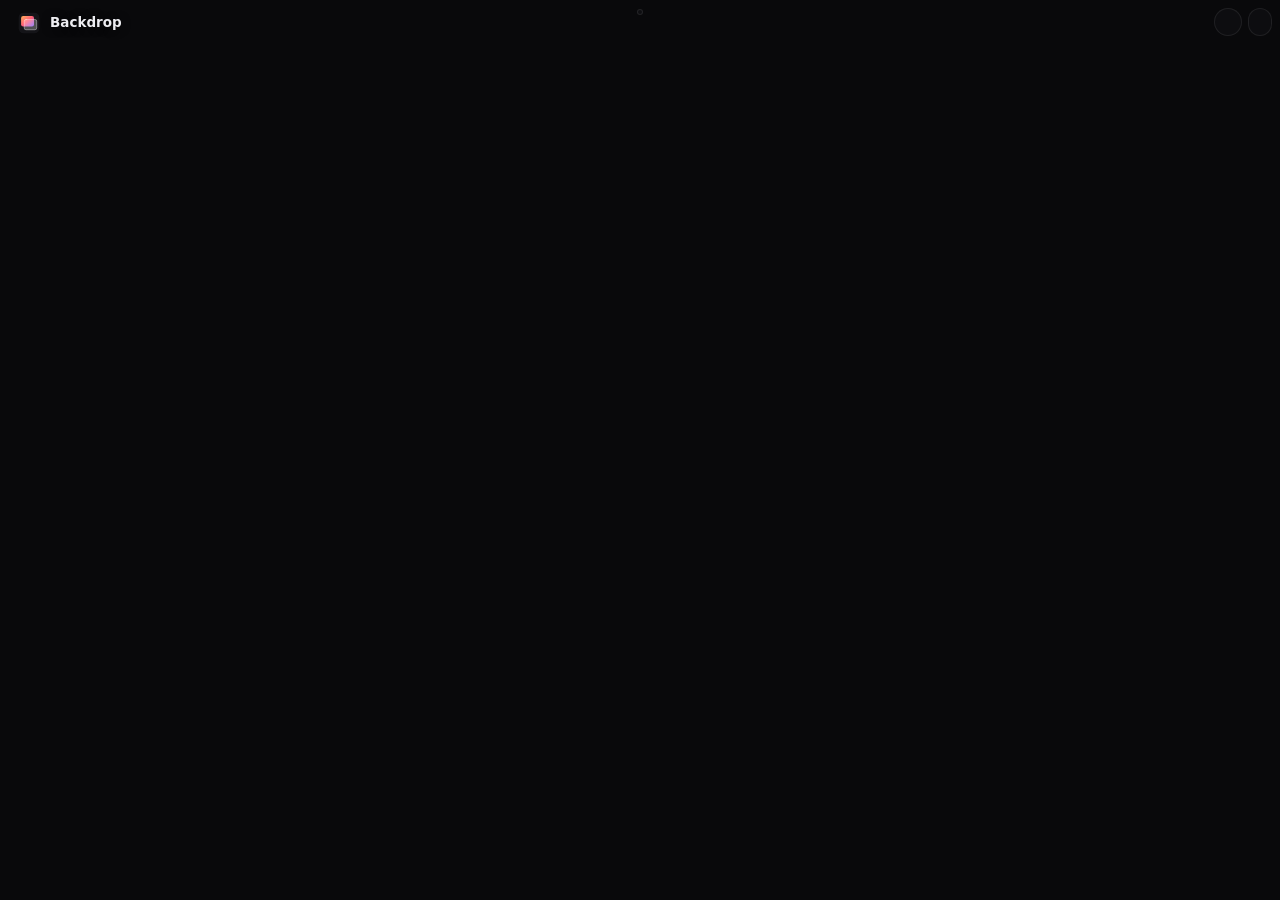
==== commit 64476652: "add self-updates from github releases Backdrop checks this repo's releases at startup and every six " ====
--- a/app/ui/index.html
+++ b/app/ui/index.html
@@ -14,6 +14,7 @@
   </div>
   <nav class="nav-tabs" id="tabs"></nav>
   <div class="tb-right" data-tauri-drag-region>
+    <button class="tb-upd press" id="upd" data-act="update"></button>
     <button class="tb-live press" id="live" data-act="togglePause" data-t-title="Pause or resume every wallpaper" title="Pause or resume every wallpaper"></button>
     <div class="win-ctl" id="winctl">
       <button data-win="min" data-t-title="Minimize" title="Minimize"><svg viewBox="0 0 16 16"><path d="M3.5 8h9"/></svg></button>
@@ -24,7 +25,9 @@
 </header>
 <div id="drop"><div data-t="Drop to add to your library">Drop to add to your library</div></div>
 <div id="toast"></div>
+<div id="tour"><div class="tour-spot none"></div><div class="tour-card" role="dialog" aria-modal="true"></div></div>
 <script src="i18n.js"></script>
+<script src="tour.js"></script>
 <script src="app.js"></script>
 </body>
 </html>
--- a/app/ui/style.css
+++ b/app/ui/style.css
@@ -110,6 +110,21 @@
 .tb-live { display: flex; align-items: center; gap: 8px; height: 28px; margin: 8px 8px 0 0; padding: 0 12px; border-radius: 999px; white-space: nowrap;
            font-size: 12px; color: rgba(255, 255, 255, .88); background: rgba(16, 16, 20, .6); box-shadow: inset 0 0 0 1px rgba(255, 255, 255, .08); }
 @media (hover: hover) and (pointer: fine) { .tb-live:hover { background: rgba(30, 30, 36, .8); } }
+.tb-upd { display: flex; align-items: center; justify-content: center; gap: 7px; height: 28px; min-width: 28px; margin: 8px 6px 0 0; padding: 0 7px;
+          border-radius: 999px; white-space: nowrap; font-size: 12px; color: rgba(255, 255, 255, .7);
+          background: rgba(16, 16, 20, .6); box-shadow: inset 0 0 0 1px rgba(255, 255, 255, .08); }
+.tb-upd[hidden] { display: none; }
+.tb-upd svg { width: 14px; height: 14px; stroke-width: 1.5; }
+.tb-upd.ready, .tb-upd.busy { padding: 0 12px 0 10px; }
+.tb-upd.ready { color: #062014; font-weight: 600; background: var(--good); box-shadow: 0 0 0 3px rgba(61, 220, 151, .18); }
+.tb-upd.busy { color: rgba(255, 255, 255, .88); cursor: default; }
+.tb-upd.spin svg, .tb-upd.busy svg { animation: upd-spin 900ms linear infinite; }
+@keyframes upd-spin { to { transform: rotate(360deg); } }
+@media (hover: hover) and (pointer: fine) {
+  .tb-upd:not(.ready):not(:disabled):hover { color: #fff; background: rgba(30, 30, 36, .8); }
+  .tb-upd.ready:hover { filter: brightness(1.08); }
+}
+@media (prefers-reduced-motion: reduce) { .tb-upd svg { animation: none !important; } }
 
 .win-ctl { display: none; }
 .os-windows .win-ctl { display: flex; height: 40px; }
@@ -123,7 +138,10 @@
 
 /* ---------- hero ---------- */
 
-.hero { position: relative; flex: none; height: clamp(260px, 52vh, 560px); overflow: hidden; background: #111114; }
+.hero { position: relative; flex: none; height: calc(clamp(260px, 52vh, 560px) - var(--shrink, 0px)); overflow: hidden; background: #111114; }
+/* Scrolling the grid shrinks the hero (app.js sets --shrink and --c, 0 to 1); the description folds away first. */
+.hero .hero-desc, .hero .warn { max-height: calc((1 - var(--c, 0)) * 48px); opacity: calc(1 - var(--c, 0) * 2); }
+.hero .warn { overflow: hidden; margin-top: calc((1 - var(--c, 0)) * 10px); padding-block: calc((1 - var(--c, 0)) * 7px); }
 .hero-img { position: absolute; inset: 0; width: 100%; height: 100%; object-fit: cover; display: block; transition: opacity 260ms var(--ease-out); }
 @starting-style { .hero-img { opacity: 0; } }
 .hero .ph { position: absolute; inset: 0; }
@@ -147,7 +165,7 @@
 .name-in:hover { background: rgba(255, 255, 255, .05); box-shadow: 0 0 0 6px rgba(255, 255, 255, .05); }
 .name-in:focus { background: rgba(255, 255, 255, .08); box-shadow: 0 0 0 6px rgba(255, 255, 255, .08); text-overflow: clip; }
 .hero-meta { color: rgba(255, 255, 255, .64); white-space: nowrap; overflow: hidden; text-overflow: ellipsis; }
-.hero-desc { margin-top: 6px; color: rgba(255, 255, 255, .6); max-width: 640px; display: -webkit-box; -webkit-line-clamp: 2; -webkit-box-orient: vertical; overflow: hidden; overflow-wrap: anywhere; user-select: text; -webkit-user-select: text; }
+.hero-desc { margin-top: calc((1 - var(--c, 0)) * 6px); color: rgba(255, 255, 255, .6); max-width: 640px; display: -webkit-box; -webkit-line-clamp: 2; -webkit-box-orient: vertical; overflow: hidden; overflow-wrap: anywhere; user-select: text; -webkit-user-select: text; }
 .hero-acts { display: flex; align-items: center; gap: 10px; margin-top: 16px; flex-wrap: wrap; }
 .hero-acts .btn:not(.pri):not(.on), .where { background: rgba(255, 255, 255, .13); box-shadow: inset 0 0 0 1px rgba(255, 255, 255, .09); }
 .where { display: inline-flex; gap: 2px; padding: 3px; border-radius: 999px; }
@@ -183,10 +201,12 @@
 .search input { flex: 1; min-width: 0; border: 0; outline: none; background: none; color: #fff; }
 .search input::placeholder { color: var(--faint); }
 .search:focus-within { box-shadow: inset 0 0 0 1px rgba(255, 255, 255, .25); }
-.select { height: 30px; padding: 0 10px; border-radius: 999px; border: 0; outline: none; background: var(--raise); color: var(--muted); }
+.select { height: 30px; padding: 0 30px 0 12px; border-radius: 999px; border: 0; outline: none; color: var(--muted); appearance: none; cursor: pointer;
+          background: var(--raise) url("data:image/svg+xml,%3Csvg xmlns='http://www.w3.org/2000/svg' viewBox='0 0 16 16' fill='none' stroke='%23a1a1aa' stroke-width='1.6' stroke-linecap='round' stroke-linejoin='round'%3E%3Cpath d='M4.5 6.5 8 10l3.5-3.5'/%3E%3C/svg%3E") no-repeat right 11px center / 14px; }
+.select:focus-visible { box-shadow: inset 0 0 0 1px rgba(255, 255, 255, .25); }
 .select option { background: #1a1a1f; color: var(--text); }
 
-.grid-wrap { flex: 1; overflow-y: auto; padding: 0 var(--pad) 32px; }
+.grid-wrap { flex: 1; overflow-y: auto; padding: 6px var(--pad) 32px; }
 .grid { display: grid; grid-template-columns: repeat(auto-fill, minmax(196px, 1fr)); gap: 18px 14px; }
 .tile { text-align: left; display: block; min-width: 0; }
 .thumb { position: relative; aspect-ratio: 16 / 9; border-radius: 10px; overflow: hidden; background: #17171b; transition: transform 160ms var(--ease-out); }
@@ -220,7 +240,8 @@
 .head p { margin: 6px 0 0; color: var(--dim); max-width: 640px; }
 .scroll { flex: 1; overflow-y: auto; padding: 0 var(--pad) 40px; }
 
-.sec { display: grid; grid-template-columns: 200px minmax(0, 1fr); gap: 0 32px; max-width: 940px; padding: 18px 0 24px; box-shadow: inset 0 1px 0 var(--line); }
+.secs { max-width: 1100px; }
+.sec { display: grid; grid-template-columns: 200px minmax(0, 1fr); gap: 0 32px; padding: 18px 0 24px; box-shadow: inset 0 1px 0 var(--line); }
 .sec h3 { margin: 0; font-size: 15px; font-weight: 600; letter-spacing: -.01em; }
 .sec h3 + p { margin: 4px 0 0; color: var(--dim); font-size: 12px; line-height: 1.5; }
 .set-row { display: flex; align-items: center; gap: 18px; padding: 10px 0; min-height: 50px; }
@@ -229,11 +250,12 @@
 input[type=range] { width: 140px; accent-color: var(--tint); }
 
 /* displays */
-.arrangement { position: relative; margin: 6px auto 30px; }
+/* --ratio is the whole arrangement's width / height; the map fills the width up to a height of about 40vh. */
+.arrangement { position: relative; margin: 6px auto 30px; aspect-ratio: var(--ratio); width: min(100%, 1100px, calc(max(280px, 40vh) * var(--ratio))); }
 .screen { position: absolute; border-radius: 10px; overflow: hidden; background: #17171b center / cover no-repeat;
           box-shadow: 0 0 0 1px rgba(255, 255, 255, .12), 0 24px 50px -24px rgba(0, 0, 0, .9); }
 .screen .pill { left: 10px; bottom: 10px; }
-.drow { display: grid; grid-template-columns: 200px minmax(0, 1fr) auto; gap: 0 32px; align-items: center; max-width: 940px; padding: 14px 0; box-shadow: inset 0 1px 0 var(--line); }
+.drow { display: grid; grid-template-columns: 200px minmax(0, 1fr) auto; gap: 0 32px; align-items: center; padding: 14px 0; box-shadow: inset 0 1px 0 var(--line); }
 .drow h3 { margin: 0; font-size: 15px; font-weight: 600; }
 .drow .sub { color: var(--dim); font-size: 12px; }
 .now { display: flex; align-items: center; gap: 12px; min-width: 0; }
@@ -242,6 +264,24 @@
 .now .what div:first-child { overflow: hidden; text-overflow: ellipsis; white-space: nowrap; }
 
 /* ---------- overlays ---------- */
+
+/* Workshop preview popup. It sits under the title bar (z-index 5) so the window stays draggable and closable. */
+.modal { position: fixed; inset: 0; z-index: 4; display: flex; align-items: center; justify-content: center; padding: 56px var(--pad) 24px; }
+.modal .scrim { position: absolute; inset: 0; background: rgba(5, 5, 7, .82); transition: opacity 200ms ease; }
+@starting-style { .modal .scrim { opacity: 0; } }
+/* Width follows the window's height so the 16:9 preview fills its box and the details still fit under it. */
+.dialog { position: relative; display: flex; flex-direction: column; width: min(1120px, 100%, max(480px, (100vh - 320px) * 16 / 9)); max-height: 100%; border-radius: 16px; overflow: hidden;
+          background: #111114; box-shadow: 0 0 0 1px rgba(255, 255, 255, .08), 0 40px 90px -30px rgba(0, 0, 0, .9);
+          transition: opacity 220ms var(--ease-out), transform 220ms var(--ease-out); }
+@starting-style { .dialog { opacity: 0; transform: scale(.97) translateY(6px); } }
+.dlg-media { position: relative; flex: 0 1 auto; min-height: 120px; aspect-ratio: 16 / 9; background: #000; }
+.dlg-media img { position: absolute; inset: 0; width: 100%; height: 100%; object-fit: contain; display: block; }
+.dlg-media .ph { position: absolute; inset: 0; }
+.dlg-x { position: absolute; top: 12px; right: 12px; background: rgba(10, 10, 12, .6) !important; box-shadow: inset 0 0 0 1px rgba(255, 255, 255, .12); }
+.dlg-info { flex: none; padding: 18px 24px 22px; }
+.dlg-info .hero-title { text-shadow: none; }
+.dlg-desc { margin-top: 10px; max-height: 4.4em; overflow-y: auto; color: rgba(255, 255, 255, .62); max-width: 760px; white-space: pre-line; overflow-wrap: anywhere; user-select: text; -webkit-user-select: text; }
+.dlg-info .hero-acts .sp { flex: 1; }
 
 #drop { position: fixed; inset: 0; display: none; align-items: center; justify-content: center; background: rgba(9, 9, 11, .86); z-index: 10; }
 #drop.on { display: flex; }
@@ -252,6 +292,31 @@
 #toast.show { opacity: 1; transform: translate(-50%, 0); }
 #toast.bad { background: #3a1518; color: #ffc2c6; }
 
+/* Wide windows (fullscreen): settings sections sit in two columns, each heading above its rows. */
+@media (min-width: 1500px) {
+  .secs { max-width: none; display: grid; grid-template-columns: repeat(2, minmax(0, 1fr)); gap: 0 56px; align-items: start; }
+  .sec { grid-template-columns: minmax(0, 1fr); }
+  .sec > :first-child { margin-bottom: 6px; }
+}
+
+/* First-run tour (tour.js): the spot's huge shadow dims everything but the thing it points at. */
+#tour { position: fixed; inset: 0; z-index: 30; display: none; }
+#tour.on { display: block; }
+.tour-spot { position: fixed; pointer-events: none; border-radius: 12px;
+             box-shadow: 0 0 0 2px rgba(255, 255, 255, .6), 0 0 0 9999px rgba(5, 5, 7, .72);
+             transition: left 320ms var(--ease-out), top 320ms var(--ease-out), width 320ms var(--ease-out), height 320ms var(--ease-out), border-radius 320ms var(--ease-out); }
+.tour-spot.none { box-shadow: 0 0 0 9999px rgba(5, 5, 7, .72); }
+.tour-card { position: fixed; width: 320px; max-width: calc(100vw - 24px); padding: 18px 18px 14px; border-radius: 16px; background: #17171b;
+             box-shadow: inset 0 0 0 1px rgba(255, 255, 255, .09), 0 24px 60px -16px rgba(0, 0, 0, .8);
+             transition: left 320ms var(--ease-out), top 320ms var(--ease-out); }
+.tour-card h2 { margin: 0 0 6px; font-size: 15px; font-weight: 600; letter-spacing: -.01em; }
+.tour-card p { margin: 0; color: var(--muted); line-height: 1.5; }
+.tour-foot { display: flex; align-items: center; gap: 8px; margin-top: 16px; }
+.tour-foot .link { margin-right: 4px; }
+.tour-dots { flex: 1; display: flex; gap: 5px; }
+.tour-dots i { width: 6px; height: 6px; border-radius: 3px; background: var(--faint); transition: width 200ms var(--ease-out), background-color 200ms ease; }
+.tour-dots i.on { width: 14px; background: #fff; }
+
 @media (max-width: 900px) { :root { --pad: 22px; } .sec, .drow { grid-template-columns: 150px minmax(0, 1fr); } .drow > :last-child { grid-column: 2; } }
 @media (prefers-reduced-motion: reduce) {
   *, *::before, *::after { transition-property: opacity, background-color, color !important; }
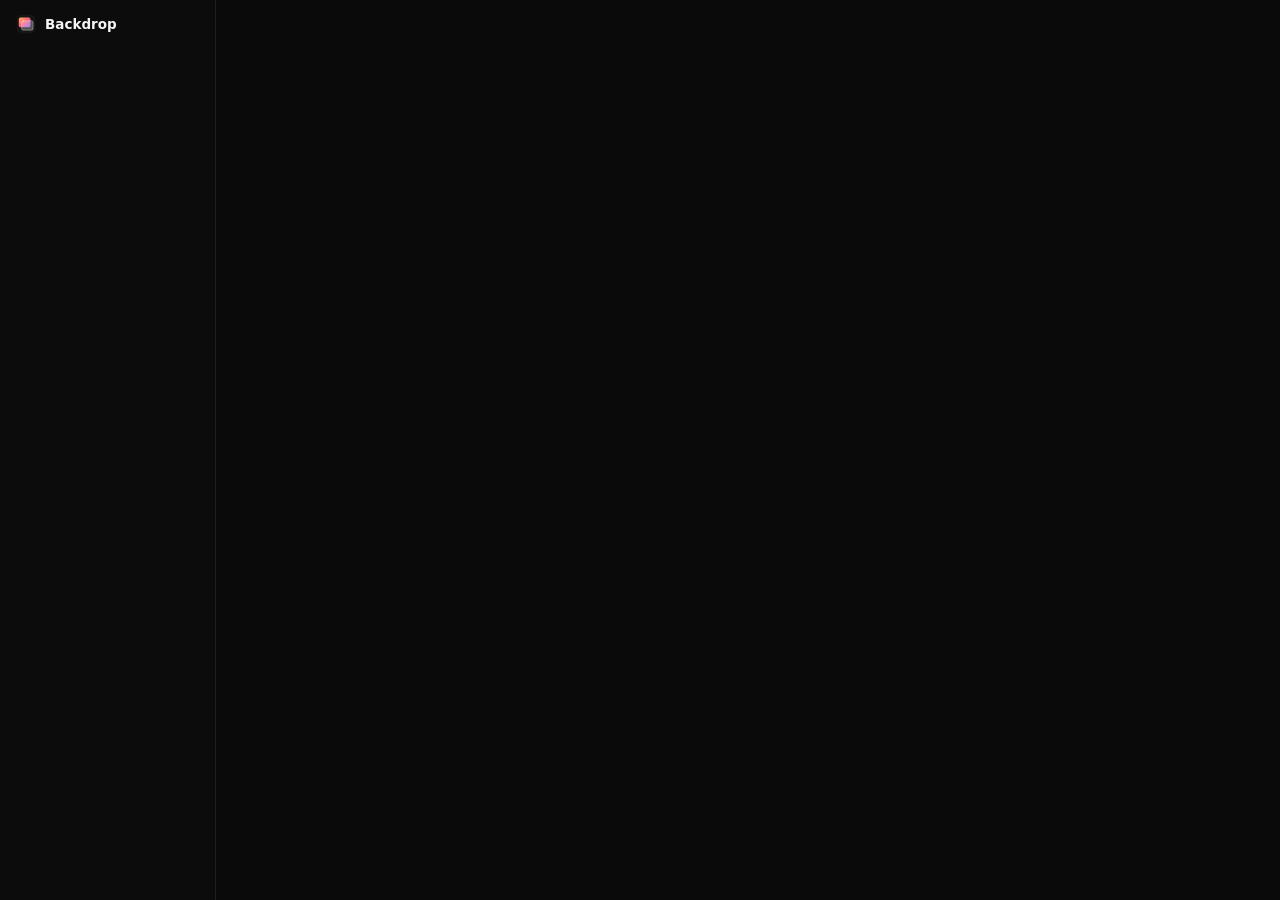
==== commit e22a8854: "redesign the window after t3 code" ====
--- a/app/ui/index.html
+++ b/app/ui/index.html
@@ -6,23 +6,27 @@
 <link rel="stylesheet" href="style.css">
 </head>
 <body>
-<main id="page"></main>
-<header class="titlebar" data-tauri-drag-region>
-  <div class="tb-brand" data-tauri-drag-region>
-    <svg class="tb-mark" viewBox="0 0 64 64"><defs><linearGradient id="mk-b" x1="0" y1="0" x2="1" y2="1"><stop offset="0" stop-color="#ffb35c"/><stop offset=".5" stop-color="#ff5d77"/><stop offset="1" stop-color="#7656ff"/></linearGradient></defs><rect x="2" y="2" width="60" height="60" rx="14" fill="#141418"/><rect x="9" y="11.5" width="37.5" height="31" rx="6" fill="url(#mk-b)"/><rect x="17.5" y="21.2" width="37.5" height="31" rx="6" fill="#fff" fill-opacity=".26"/><rect x="18" y="21.7" width="36.5" height="30" rx="5.5" fill="none" stroke="#fff" stroke-opacity=".6"/></svg>
-    Backdrop
-  </div>
-  <nav class="nav-tabs" id="tabs"></nav>
-  <div class="tb-right" data-tauri-drag-region>
-    <button class="tb-upd press" id="upd" data-act="update"></button>
-    <button class="tb-live press" id="live" data-act="togglePause" data-t-title="Pause or resume every wallpaper" title="Pause or resume every wallpaper"></button>
-    <div class="win-ctl" id="winctl">
-      <button data-win="min" data-t-title="Minimize" title="Minimize"><svg viewBox="0 0 16 16"><path d="M3.5 8h9"/></svg></button>
-      <button data-win="max" data-t-title="Maximize" title="Maximize"><svg viewBox="0 0 16 16"><rect x="3.5" y="3.5" width="9" height="9" rx="1"/></svg></button>
-      <button data-win="close" class="close" data-t-title="Close (Backdrop keeps running in the tray)" title="Close (Backdrop keeps running in the tray)"><svg viewBox="0 0 16 16"><path d="M4 4l8 8M12 4l-8 8"/></svg></button>
+<div class="shell">
+  <aside class="nav" data-tauri-drag-region>
+    <div class="brand" data-tauri-drag-region>
+      <svg class="mark" viewBox="0 0 64 64"><defs><linearGradient id="mk-b" x1="0" y1="0" x2="1" y2="1"><stop offset="0" stop-color="#ffb35c"/><stop offset=".5" stop-color="#ff5d77"/><stop offset="1" stop-color="#7656ff"/></linearGradient></defs><rect x="2" y="2" width="60" height="60" rx="14" fill="#161616"/><rect x="9" y="11.5" width="37.5" height="31" rx="6" fill="url(#mk-b)"/><rect x="17.5" y="21.2" width="37.5" height="31" rx="6" fill="#fff" fill-opacity=".26"/><rect x="18" y="21.7" width="36.5" height="30" rx="5.5" fill="none" stroke="#fff" stroke-opacity=".6"/></svg>
+      <span data-tauri-drag-region>Backdrop</span>
     </div>
-  </div>
-</header>
+    <nav class="nav-items" id="tabs"></nav>
+    <div class="nav-label" id="screens-label"></div>
+    <div class="nav-screens" id="screens"></div>
+    <div class="nav-foot">
+      <button class="nav-status press" id="live" data-act="togglePause" data-t-title="Pause or resume every wallpaper" title="Pause or resume every wallpaper"></button>
+      <button class="nav-upd press" id="upd" data-act="update"></button>
+    </div>
+  </aside>
+  <main id="page"></main>
+</div>
+<div class="win-ctl" id="winctl">
+  <button data-win="min" data-t-title="Minimize" title="Minimize"><svg viewBox="0 0 16 16"><path d="M3.5 8h9"/></svg></button>
+  <button data-win="max" data-t-title="Maximize" title="Maximize"><svg viewBox="0 0 16 16"><rect x="3.5" y="3.5" width="9" height="9" rx="1"/></svg></button>
+  <button data-win="close" class="close" data-t-title="Close (Backdrop keeps running in the tray)" title="Close (Backdrop keeps running in the tray)"><svg viewBox="0 0 16 16"><path d="M4 4l8 8M12 4l-8 8"/></svg></button>
+</div>
 <div id="drop"><div data-t="Drop to add to your library">Drop to add to your library</div></div>
 <div id="toast"></div>
 <div id="tour"><div class="tour-spot none"></div><div class="tour-card" role="dialog" aria-modal="true"></div></div>
--- a/app/ui/style.css
+++ b/app/ui/style.css
@@ -1,327 +1,361 @@
-/* Backdrop: the wallpaper is the interface. The library opens on a full-bleed hero of the selected
-   wallpaper and everything else sits on a near-black canvas. Its accent (--tint) is sampled from that
-   wallpaper. Kept cheap: no backdrop-filter, and motion is transform/opacity only. */
+/* Backdrop's library window. The look follows T3 Code: one neutral dark canvas, hairline borders instead
+   of shading, small calm type, one accent colour for the thing to press, and every page laid out the same
+   way (a nav on the left, a slim header with the page's own actions, then the content). The wallpapers
+   are the only colourful things on screen. Kept cheap: no backdrop-filter, motion is transform/opacity. */
 :root {
-  --bg: #09090b;
-  --raise: rgba(255, 255, 255, .06);
-  --raise-2: rgba(255, 255, 255, .1);
-  --line: rgba(255, 255, 255, .07);
-
-  --text: #ededf1;
-  --muted: rgba(255, 255, 255, .62);
-  --dim: rgba(255, 255, 255, .42);
-  --faint: rgba(255, 255, 255, .28);
-
-  --tint: #ececf0;
-  --tint-ink: #111114;
-
-  --good: #3ddc97;
-  --warn: #f5c451;
-  --bad: #ff6b74;
-
+  --bg: #0a0a0a;
+  --card: #111111;
+  --pop: #161616;
+  --border: rgba(255, 255, 255, .08);
+  --input: rgba(255, 255, 255, .11);
+  --muted: rgba(255, 255, 255, .03);
+  --hover: rgba(255, 255, 255, .05);
+  --active: rgba(255, 255, 255, .08);
+
+  --fg: #f5f5f5;
+  --fg-2: #d4d4d4;
+  --muted-fg: #a3a3a3;
+  --dim: #737373;
+
+  --primary: oklch(57.1% .21 264);
+  --primary-hover: oklch(61% .2 264);
+  --primary-fg: #fff;
+  --ring: oklch(57.1% .21 264 / .55);
+
+  --good: #34d399;
+  --warn: #fbbf24;
+  --bad: #f87171;
+
+  --r: 8px;
+  --r-md: 6px;
+  --r-xl: 12px;
   --ease-out: cubic-bezier(.23, 1, .32, 1);
-  --pad: 32px;
+  --head: 48px;
   color-scheme: dark;
 }
 
 * { box-sizing: border-box; }
-
 html, body {
   margin: 0; height: 100%; overflow: hidden;
-  background: var(--bg); color: var(--text);
-  font: 13px/1.45 "Segoe UI Variable Text", "Segoe UI", system-ui, sans-serif;
+  background: var(--bg); color: var(--fg);
+  font: 13px/1.5 "Segoe UI Variable Text", "Segoe UI", -apple-system, system-ui, sans-serif;
   -webkit-font-smoothing: antialiased;
   user-select: none; -webkit-user-select: none;
 }
-body { position: relative; }
-
 button, input, select { font: inherit; color: inherit; }
-button { cursor: pointer; background: none; border: none; padding: 0; }
-button:disabled { opacity: .35; cursor: default; }
-:focus-visible { outline: 2px solid rgba(255, 255, 255, .5); outline-offset: 2px; }
-::selection { background: rgba(255, 255, 255, .25); }
+button { cursor: pointer; background: none; border: none; padding: 0; text-align: inherit; }
+button:disabled { opacity: .45; cursor: default; }
+:focus-visible { outline: 2px solid var(--ring); outline-offset: 1px; }
+::selection { background: oklch(57.1% .21 264 / .4); }
 input { user-select: text; -webkit-user-select: text; }
 
 svg { width: 16px; height: 16px; flex: none; fill: none; stroke: currentColor; stroke-width: 1.6; stroke-linecap: round; stroke-linejoin: round; }
 svg.fill { fill: currentColor; stroke: none; }
 
-.hint { margin: 2px 0 0; color: var(--dim); font-size: 12px; line-height: 1.5; }
-.muted { color: var(--dim); }
-.mono { font-family: "Cascadia Mono", Consolas, monospace; font-size: 11.5px; }
+.hint { margin-top: 2px; color: var(--muted-fg); font-size: 12px; line-height: 1.45; }
+.muted { color: var(--muted-fg); }
+.mono { font-family: "Cascadia Mono", Consolas, ui-monospace, monospace; font-size: 11.5px; }
 .tnum { font-variant-numeric: tabular-nums; }
-
-/* Everything pressable confirms the press. */
-.press { transition: transform 140ms var(--ease-out), background-color 150ms ease, color 150ms ease; }
+.sp { flex: 1; }
+
+.press { transition: transform 120ms var(--ease-out), background-color 120ms ease, color 120ms ease, box-shadow 120ms ease; }
 .press:active:not(:disabled) { transform: scale(.97); }
 
-/* buttons */
+/* ---------- buttons ---------- */
+
 .btn {
-  display: inline-flex; align-items: center; justify-content: center; gap: 8px; height: 34px; padding: 0 16px;
-  border-radius: 999px; font-weight: 500; white-space: nowrap; background: var(--raise-2); color: #fff;
-}
-.btn.pri { background: var(--tint); color: var(--tint-ink); font-weight: 600; box-shadow: inset 0 1px 0 rgba(255, 255, 255, .3);
-           transition: transform 140ms var(--ease-out), background-color 300ms ease, color 300ms ease; }
-.btn.big { height: 38px; padding: 0 18px; }
-.btn.round { width: 38px; height: 38px; padding: 0; }
-.btn.round.on { background: rgba(255, 255, 255, .92); color: #0b0b0d; }
-.btn.sm { height: 30px; padding: 0 13px; font-size: 12.5px; }
-.btn.sm.round { width: 30px; padding: 0; }
-.btn.danger { color: #ffb3b8; }
-.link { color: var(--muted); font-weight: 500; display: inline-flex; align-items: center; gap: 6px; }
+  display: inline-flex; align-items: center; justify-content: center; gap: 6px; height: 32px; padding: 0 12px;
+  border-radius: var(--r); font-weight: 500; white-space: nowrap; color: var(--fg);
+  background: transparent; box-shadow: inset 0 0 0 1px var(--input);
+}
+.btn svg { width: 15px; height: 15px; }
+.btn.pri { background: var(--primary); color: var(--primary-fg); box-shadow: inset 0 1px 0 rgba(255, 255, 255, .14); }
+.btn.ghost { box-shadow: none; color: var(--muted-fg); }
+.btn.danger { color: var(--bad); }
+.btn.sm { height: 28px; padding: 0 10px; font-size: 12.5px; }
+.btn.lg { height: 36px; padding: 0 16px; }
+.btn.icon { width: 32px; padding: 0; }
+.btn.sm.icon { width: 28px; }
+.btn.on { background: var(--active); color: var(--fg); }
+.btn.block { width: 100%; }
 @media (hover: hover) and (pointer: fine) {
-  .btn:not(.pri):not(.on):not(:disabled):hover { background: rgba(255, 255, 255, .16); }
-  .btn.pri:not(:disabled):hover { filter: brightness(1.07); }
-  .link:hover { color: #fff; }
-}
-
-/* segmented pill */
-.seg { display: inline-flex; gap: 2px; padding: 3px; border-radius: 999px; background: var(--raise); flex: none; flex-wrap: wrap; justify-content: flex-end; }
-.seg button { height: 26px; padding: 0 11px; border-radius: 999px; color: var(--muted); font-size: 12px; font-weight: 500; white-space: nowrap; }
-.seg button.on { background: rgba(255, 255, 255, .9); color: #0b0b0d; }
-@media (hover: hover) and (pointer: fine) { .seg button:not(.on):hover { color: #fff; } }
-
-/* switch */
-.sw { position: relative; width: 36px; height: 21px; border-radius: 999px; flex: none; background: rgba(255, 255, 255, .16); transition: background-color 180ms ease; }
-.sw::after { content: ""; position: absolute; top: 2.5px; left: 2.5px; width: 16px; height: 16px; border-radius: 50%; background: #fff;
-             box-shadow: 0 1px 3px rgba(0, 0, 0, .35); transition: transform 200ms var(--ease-out); }
-.sw.on { background: var(--tint); }
-.sw.on::after { transform: translateX(15px); }
-
-.dot { width: 7px; height: 7px; border-radius: 50%; background: var(--faint); flex: none; display: inline-block; }
-.dot.playing { background: var(--good); box-shadow: 0 0 0 3px rgba(61, 220, 151, .2); }
-.dot.paused { background: var(--warn); box-shadow: 0 0 0 3px rgba(245, 196, 81, .18); }
-.dot.image { background: #c9c3ff; box-shadow: 0 0 0 3px rgba(201, 195, 255, .18); }
-
-/* ---------- title bar (floats over every page) ---------- */
-
-.titlebar {
-  position: absolute; z-index: 5; left: 0; right: 0; top: 0; height: 52px;
-  display: grid; grid-template-columns: 1fr auto 1fr; align-items: start;
-}
-.tb-brand { display: flex; align-items: center; gap: 10px; height: 46px; padding-left: 18px; font-size: 13.5px; font-weight: 600;
-            text-shadow: 0 1px 8px rgba(0, 0, 0, .5); }
-.tb-mark { width: 22px; height: 22px; stroke: none; }
-.nav-tabs { display: flex; gap: 2px; margin-top: 9px; padding: 3px; border-radius: 999px;
-            background: rgba(16, 16, 20, .72); box-shadow: inset 0 0 0 1px rgba(255, 255, 255, .09), 0 8px 24px -10px rgba(0, 0, 0, .6); }
-.nav-tab { height: 30px; padding: 0 15px; border-radius: 999px; color: var(--muted); font-weight: 500; }
-.nav-tab.on { background: rgba(255, 255, 255, .92); color: #0b0b0d; }
-@media (hover: hover) and (pointer: fine) { .nav-tab:not(.on):hover { color: #fff; background: rgba(255, 255, 255, .07); } }
-.tb-right { display: flex; justify-content: flex-end; align-items: flex-start; height: 40px; }
-.tb-live { display: flex; align-items: center; gap: 8px; height: 28px; margin: 8px 8px 0 0; padding: 0 12px; border-radius: 999px; white-space: nowrap;
-           font-size: 12px; color: rgba(255, 255, 255, .88); background: rgba(16, 16, 20, .6); box-shadow: inset 0 0 0 1px rgba(255, 255, 255, .08); }
-@media (hover: hover) and (pointer: fine) { .tb-live:hover { background: rgba(30, 30, 36, .8); } }
-.tb-upd { display: flex; align-items: center; justify-content: center; gap: 7px; height: 28px; min-width: 28px; margin: 8px 6px 0 0; padding: 0 7px;
-          border-radius: 999px; white-space: nowrap; font-size: 12px; color: rgba(255, 255, 255, .7);
-          background: rgba(16, 16, 20, .6); box-shadow: inset 0 0 0 1px rgba(255, 255, 255, .08); }
-.tb-upd[hidden] { display: none; }
-.tb-upd svg { width: 14px; height: 14px; stroke-width: 1.5; }
-.tb-upd.ready, .tb-upd.busy { padding: 0 12px 0 10px; }
-.tb-upd.ready { color: #062014; font-weight: 600; background: var(--good); box-shadow: 0 0 0 3px rgba(61, 220, 151, .18); }
-.tb-upd.busy { color: rgba(255, 255, 255, .88); cursor: default; }
-.tb-upd.spin svg, .tb-upd.busy svg { animation: upd-spin 900ms linear infinite; }
+  .btn:not(.pri):not(:disabled):hover { background: var(--hover); color: var(--fg); }
+  .btn.danger:not(:disabled):hover { background: rgba(248, 113, 113, .1); color: var(--bad); }
+  .btn.pri:not(:disabled):hover { background: var(--primary-hover); }
+}
+
+/* Segmented control (T3's tabs list). */
+.seg { display: inline-flex; gap: 2px; padding: 2px; border-radius: var(--r); background: var(--muted); box-shadow: inset 0 0 0 1px var(--border); flex: none; flex-wrap: wrap; }
+.seg button { height: 24px; padding: 0 10px; border-radius: var(--r-md); color: var(--muted-fg); font-size: 12px; font-weight: 500; white-space: nowrap; }
+.seg button.on { background: var(--active); color: var(--fg); box-shadow: 0 1px 2px rgba(0, 0, 0, .4), inset 0 0 0 1px var(--border); }
+@media (hover: hover) and (pointer: fine) { .seg button:not(.on):hover { color: var(--fg); } }
+
+.sw { position: relative; width: 32px; height: 18px; border-radius: 999px; flex: none; background: var(--input); transition: background-color 150ms ease; }
+.sw::after { content: ""; position: absolute; top: 2px; left: 2px; width: 14px; height: 14px; border-radius: 50%; background: #fff;
+             box-shadow: 0 1px 2px rgba(0, 0, 0, .4); transition: transform 180ms var(--ease-out); }
+.sw.on { background: var(--primary); }
+.sw.on::after { transform: translateX(14px); }
+
+.dot { width: 7px; height: 7px; border-radius: 50%; background: var(--dim); flex: none; display: inline-block; }
+.dot.playing { background: var(--good); }
+.dot.paused { background: var(--warn); }
+.dot.image { background: #a5b4fc; }
+
+.search { display: flex; align-items: center; gap: 7px; height: 28px; width: 220px; min-width: 120px; padding: 0 10px; border-radius: var(--r);
+          box-shadow: inset 0 0 0 1px var(--input); color: var(--dim); }
+.search svg { width: 14px; height: 14px; }
+.search input { flex: 1; min-width: 0; border: 0; outline: none; background: none; color: var(--fg); font-size: 12.5px; }
+.search input::placeholder { color: var(--dim); }
+.search:focus-within { box-shadow: inset 0 0 0 1px var(--primary), 0 0 0 3px oklch(57.1% .21 264 / .2); }
+.select { height: 28px; padding: 0 28px 0 10px; border-radius: var(--r); border: 0; outline: none; color: var(--fg-2); appearance: none; cursor: pointer; font-size: 12.5px;
+          box-shadow: inset 0 0 0 1px var(--input);
+          background: transparent url("data:image/svg+xml,%3Csvg xmlns='http://www.w3.org/2000/svg' viewBox='0 0 16 16' fill='none' stroke='%23a3a3a3' stroke-width='1.6' stroke-linecap='round' stroke-linejoin='round'%3E%3Cpath d='M5.5 6 8 3.5 10.5 6M5.5 10 8 12.5 10.5 10'/%3E%3C/svg%3E") no-repeat right 8px center / 14px; }
+.select:focus-visible { box-shadow: inset 0 0 0 1px var(--primary); outline: none; }
+.select option { background: var(--pop); color: var(--fg); }
+kbd { display: inline-flex; align-items: center; height: 18px; padding: 0 5px; border-radius: 4px; font: 500 11px/1 "Segoe UI", system-ui, sans-serif;
+      color: var(--muted-fg); background: var(--muted); box-shadow: inset 0 0 0 1px var(--border); }
+
+/* ---------- shell: nav + page ---------- */
+
+.shell { position: absolute; inset: 0; display: flex; }
+.nav { width: 216px; flex: none; display: flex; flex-direction: column; padding: 0 8px 8px; box-shadow: inset -1px 0 0 var(--border); background: #0c0c0c; }
+.brand { display: flex; align-items: center; gap: 9px; height: var(--head); padding: 0 8px; font-size: 13.5px; font-weight: 600; }
+.mark { width: 20px; height: 20px; stroke: none; }
+.nav-items { display: flex; flex-direction: column; gap: 1px; margin-top: 4px; }
+.nav-tab { display: flex; align-items: center; gap: 9px; height: 32px; padding: 0 8px; border-radius: var(--r-md); color: var(--muted-fg); font-weight: 500; }
+.nav-tab .n { margin-left: auto; color: var(--dim); font-size: 12px; font-weight: 400; }
+.nav-tab.on { background: var(--active); color: var(--fg); }
+@media (hover: hover) and (pointer: fine) { .nav-tab:not(.on):hover { background: var(--hover); color: var(--fg); } }
+.nav-label { margin: 18px 8px 6px; color: var(--dim); font-size: 12px; font-weight: 500; }
+.nav-label:empty { display: none; }
+.nav-screens { display: flex; flex-direction: column; gap: 1px; min-height: 0; overflow-y: auto; }
+.nav-screen { display: flex; align-items: center; gap: 9px; height: 40px; padding: 0 8px; border-radius: var(--r-md); color: var(--fg-2); min-width: 0; }
+.nav-screen .art { position: relative; width: 36px; height: 22px; border-radius: 4px; overflow: hidden; flex: none; background: var(--card); box-shadow: inset 0 0 0 1px var(--border); }
+.nav-screen .art img { width: 100%; height: 100%; object-fit: cover; display: block; }
+.nav-screen .art .dot { position: absolute; right: 2px; bottom: 2px; width: 6px; height: 6px; box-shadow: 0 0 0 1.5px #0c0c0c; }
+.nav-screen .what { min-width: 0; line-height: 1.25; }
+.nav-screen .what div { overflow: hidden; text-overflow: ellipsis; white-space: nowrap; }
+.nav-screen .what div + div { color: var(--dim); font-size: 11.5px; }
+@media (hover: hover) and (pointer: fine) { .nav-screen:hover { background: var(--hover); } }
+.nav-foot { margin-top: auto; display: flex; flex-direction: column; gap: 2px; padding-top: 8px; }
+.nav-status, .nav-upd { display: flex; align-items: center; gap: 9px; height: 32px; padding: 0 8px; border-radius: var(--r-md); color: var(--muted-fg); font-weight: 500; white-space: nowrap; }
+.nav-status svg, .nav-upd svg { width: 15px; height: 15px; }
+.nav-status .dot { margin-left: auto; }
+@media (hover: hover) and (pointer: fine) { .nav-status:hover, .nav-upd:not(:disabled):hover { background: var(--hover); color: var(--fg); } }
+.nav-upd[hidden] { display: none; }
+.nav-upd.ready { color: var(--primary-fg); background: var(--primary); }
+.nav-upd.ready:hover { background: var(--primary-hover) !important; color: var(--primary-fg) !important; }
+.nav-upd.busy { cursor: default; }
+.nav-upd.spin svg, .nav-upd.busy svg { animation: upd-spin 900ms linear infinite; }
 @keyframes upd-spin { to { transform: rotate(360deg); } }
-@media (hover: hover) and (pointer: fine) {
-  .tb-upd:not(.ready):not(:disabled):hover { color: #fff; background: rgba(30, 30, 36, .8); }
-  .tb-upd.ready:hover { filter: brightness(1.08); }
-}
-@media (prefers-reduced-motion: reduce) { .tb-upd svg { animation: none !important; } }
+
+main { flex: 1; min-width: 0; display: flex; }
+.page { flex: 1; min-width: 0; min-height: 0; display: flex; flex-direction: column; }
+
+/* Every page starts with this bar: title on the left, the page's own actions on the right. It's also
+   what you drag the window by. */
+.top { flex: none; height: var(--head); display: flex; align-items: center; gap: 8px; padding: 0 16px 0 20px; box-shadow: inset 0 -1px 0 var(--border); }
+.os-windows .top { padding-right: 150px; }
+.top h1 { margin: 0; font-size: 14px; font-weight: 600; white-space: nowrap; }
+.top .count { color: var(--dim); font-size: 13px; font-weight: 400; margin-left: 7px; }
+.sub-bar { flex: none; display: flex; align-items: center; gap: 8px; padding: 12px 20px 4px; flex-wrap: wrap; }
 
 .win-ctl { display: none; }
-.os-windows .win-ctl { display: flex; height: 40px; }
-.win-ctl button { width: 46px; display: flex; align-items: center; justify-content: center; color: rgba(255, 255, 255, .78); transition: background-color 120ms ease; }
-.win-ctl button:hover { background: rgba(255, 255, 255, .1); color: #fff; }
-.win-ctl button.close:hover { background: #c42b1c; }
+.os-windows .win-ctl { position: fixed; z-index: 6; top: 0; right: 0; display: flex; height: 40px; }
+.win-ctl button { width: 46px; display: flex; align-items: center; justify-content: center; color: var(--muted-fg); transition: background-color 120ms ease; }
+.win-ctl button:hover { background: var(--hover); color: var(--fg); }
+.win-ctl button.close:hover { background: #c42b1c; color: #fff; }
 .win-ctl svg { width: 14px; height: 14px; stroke-width: 1.2; }
 
-main { position: absolute; inset: 0; display: flex; }
-.page { flex: 1; min-width: 0; min-height: 0; display: flex; flex-direction: column; }
-
-/* ---------- hero ---------- */
-
-.hero { position: relative; flex: none; height: calc(clamp(260px, 52vh, 560px) - var(--shrink, 0px)); overflow: hidden; background: #111114; }
-/* Scrolling the grid shrinks the hero (app.js sets --shrink and --c, 0 to 1); the description folds away first. */
-.hero .hero-desc, .hero .warn { max-height: calc((1 - var(--c, 0)) * 48px); opacity: calc(1 - var(--c, 0) * 2); }
-.hero .warn { overflow: hidden; margin-top: calc((1 - var(--c, 0)) * 10px); padding-block: calc((1 - var(--c, 0)) * 7px); }
-.hero-img { position: absolute; inset: 0; width: 100%; height: 100%; object-fit: cover; display: block; transition: opacity 260ms var(--ease-out); }
-@starting-style { .hero-img { opacity: 0; } }
-.hero .ph { position: absolute; inset: 0; }
-/* Scrims: bottom for the text, left for the title, top for the title bar. */
-.hero::after {
-  content: ""; position: absolute; inset: 0; pointer-events: none;
-  background:
-    linear-gradient(0deg, var(--bg) 0%, rgba(9, 9, 11, .74) 24%, rgba(9, 9, 11, 0) 58%),
-    linear-gradient(90deg, rgba(9, 9, 11, .7) 0%, rgba(9, 9, 11, 0) 55%),
-    linear-gradient(180deg, rgba(9, 9, 11, .7) 0%, rgba(9, 9, 11, .25) 12%, rgba(9, 9, 11, 0) 24%);
-}
-.hero-info { position: absolute; z-index: 1; left: var(--pad); right: var(--pad); bottom: 22px; max-width: 820px; }
-.kick { display: flex; align-items: center; gap: 7px; font-size: 12px; font-weight: 600; color: rgba(255, 255, 255, .86); }
-.kick svg { width: 14px; height: 14px; }
-.hero-title, .name-in {
-  display: block; max-width: 100%; margin: 6px 0 4px; padding: 0; border: 0; outline: none; background: none;
-  font: 650 clamp(24px, 4.2vh, 38px)/1.12 "Segoe UI Variable Display", "Segoe UI", system-ui, sans-serif; letter-spacing: -.028em; color: #fff;
-  text-shadow: 0 2px 20px rgba(0, 0, 0, .35); white-space: nowrap; overflow: hidden; text-overflow: ellipsis;
-}
-.name-in { field-sizing: content; min-width: 4ch; border-radius: 6px; box-shadow: 0 0 0 6px transparent; transition: box-shadow 150ms ease, background-color 150ms ease; }
-.name-in:hover { background: rgba(255, 255, 255, .05); box-shadow: 0 0 0 6px rgba(255, 255, 255, .05); }
-.name-in:focus { background: rgba(255, 255, 255, .08); box-shadow: 0 0 0 6px rgba(255, 255, 255, .08); text-overflow: clip; }
-.hero-meta { color: rgba(255, 255, 255, .64); white-space: nowrap; overflow: hidden; text-overflow: ellipsis; }
-.hero-desc { margin-top: calc((1 - var(--c, 0)) * 6px); color: rgba(255, 255, 255, .6); max-width: 640px; display: -webkit-box; -webkit-line-clamp: 2; -webkit-box-orient: vertical; overflow: hidden; overflow-wrap: anywhere; user-select: text; -webkit-user-select: text; }
-.hero-acts { display: flex; align-items: center; gap: 10px; margin-top: 16px; flex-wrap: wrap; }
-.hero-acts .btn:not(.pri):not(.on), .where { background: rgba(255, 255, 255, .13); box-shadow: inset 0 0 0 1px rgba(255, 255, 255, .09); }
-.where { display: inline-flex; gap: 2px; padding: 3px; border-radius: 999px; }
-.where button { height: 32px; padding: 0 12px; border-radius: 999px; color: rgba(255, 255, 255, .75); font-size: 12px; font-weight: 500; white-space: nowrap; }
-.where button.on { background: rgba(255, 255, 255, .2); color: #fff; }
-@media (hover: hover) and (pointer: fine) { .where button:not(.on):hover { color: #fff; } }
-.warn { display: inline-flex; margin-top: 10px; padding: 7px 12px; border-radius: 12px; background: rgba(245, 196, 81, .14); color: #f6d58a; font-size: 12px; line-height: 1.45; max-width: 640px; }
-.hero-video { position: absolute; inset: 0; width: 100%; height: 100%; object-fit: cover; transition: opacity 260ms var(--ease-out); }
-@starting-style { .hero-video { opacity: 0; } }
-
-/* Empty library: the hero becomes the welcome. */
-.hero.welcome { background: radial-gradient(90% 120% at 18% 100%, #ff9b54 0%, #ff5a7a 30%, #6d4cff 62%, var(--bg) 92%); }
-.hero.welcome .hero-info { max-width: 560px; }
-.hero.welcome p { margin: 4px 0 0; color: rgba(255, 255, 255, .78); font-size: 14px; }
-
-/* placeholder art for media without a thumbnail */
-.ph { display: flex; align-items: center; justify-content: center; color: var(--faint);
-      background: radial-gradient(120% 120% at 0% 0%, #2a1d3a 0%, #141418 60%); font-size: 11px; letter-spacing: .14em; text-transform: uppercase; font-weight: 600; }
-.ph.web span { font: 600 26px/1 "Cascadia Mono", Consolas, monospace; letter-spacing: 0; color: rgba(255, 255, 255, .5); }
-
-/* ---------- shelf (filters + grid) ---------- */
-
-.shelf { flex: 1; min-height: 0; display: flex; flex-direction: column; }
-.bar { display: flex; align-items: center; gap: 6px; padding: 8px var(--pad) 12px; flex: none; flex-wrap: wrap; }
-.bar.sub { padding-top: 0; }
-.bar .sp { flex: 1; }
-.chip { height: 30px; padding: 0 12px; border-radius: 999px; color: var(--dim); font-weight: 500; display: inline-flex; align-items: center; gap: 6px; white-space: nowrap; }
-.chip .n { color: var(--faint); }
-.chip.on { color: #fff; background: var(--raise-2); }
-.chip.on .n { color: var(--muted); }
-@media (hover: hover) and (pointer: fine) { .chip:not(.on):hover { color: #fff; } }
-.search { display: flex; align-items: center; gap: 8px; height: 30px; width: 200px; min-width: 120px; padding: 0 12px; border-radius: 999px; background: var(--raise); color: var(--faint); }
-.search input { flex: 1; min-width: 0; border: 0; outline: none; background: none; color: #fff; }
-.search input::placeholder { color: var(--faint); }
-.search:focus-within { box-shadow: inset 0 0 0 1px rgba(255, 255, 255, .25); }
-.select { height: 30px; padding: 0 30px 0 12px; border-radius: 999px; border: 0; outline: none; color: var(--muted); appearance: none; cursor: pointer;
-          background: var(--raise) url("data:image/svg+xml,%3Csvg xmlns='http://www.w3.org/2000/svg' viewBox='0 0 16 16' fill='none' stroke='%23a1a1aa' stroke-width='1.6' stroke-linecap='round' stroke-linejoin='round'%3E%3Cpath d='M4.5 6.5 8 10l3.5-3.5'/%3E%3C/svg%3E") no-repeat right 11px center / 14px; }
-.select:focus-visible { box-shadow: inset 0 0 0 1px rgba(255, 255, 255, .25); }
-.select option { background: #1a1a1f; color: var(--text); }
-
-.grid-wrap { flex: 1; overflow-y: auto; padding: 6px var(--pad) 32px; }
-.grid { display: grid; grid-template-columns: repeat(auto-fill, minmax(196px, 1fr)); gap: 18px 14px; }
-.tile { text-align: left; display: block; min-width: 0; }
-.thumb { position: relative; aspect-ratio: 16 / 9; border-radius: 10px; overflow: hidden; background: #17171b; transition: transform 160ms var(--ease-out); }
-.thumb img { width: 100%; height: 100%; object-fit: cover; display: block; transition: transform 300ms var(--ease-out); }
-.thumb::after { content: ""; position: absolute; inset: 0; border-radius: inherit; box-shadow: inset 0 0 0 1px rgba(255, 255, 255, .07); pointer-events: none; }
-@media (hover: hover) and (pointer: fine) { .tile:hover .thumb img { transform: scale(1.035); } }
-.tile:active .thumb { transform: scale(.98); }
-.tile.sel .thumb { box-shadow: 0 0 0 2px var(--bg), 0 0 0 4px var(--tint); }
-.pill { position: absolute; display: inline-flex; align-items: center; gap: 5px; height: 20px; padding: 0 7px; border-radius: 999px;
-        font-size: 10.5px; font-weight: 600; color: #fff; background: rgba(10, 10, 12, .68); white-space: nowrap; max-width: calc(100% - 14px); overflow: hidden; }
-.pill .dot { width: 6px; height: 6px; box-shadow: none; }
-.pill.tl { left: 7px; top: 7px; }
-.pill.br { right: 7px; bottom: 7px; letter-spacing: .02em; }
-.t-name { margin-top: 8px; font-weight: 500; color: rgba(255, 255, 255, .9); overflow: hidden; text-overflow: ellipsis; white-space: nowrap; }
-.t-meta { display: flex; align-items: center; gap: 6px; color: var(--dim); font-size: 12px; white-space: nowrap; overflow: hidden; }
-.t-meta svg { width: 13px; height: 13px; }
-
-.empty { margin: 8vh auto 0; max-width: 420px; text-align: center; color: var(--dim); line-height: 1.6; }
-.empty h2 { color: var(--text); font-size: 16px; font-weight: 600; margin: 0 0 6px; }
-.empty .acts { margin-top: 16px; display: flex; gap: 10px; justify-content: center; }
-.more { display: flex; justify-content: center; padding: 24px 0 0; }
-.ws-warn { margin: 0 var(--pad) 12px; }
-
-/* ---------- pages with a plain header (displays, settings) ---------- */
-
-.head { position: relative; flex: none; padding: 70px var(--pad) 22px; overflow: hidden; }
-.head::before { content: ""; position: absolute; inset: 0; pointer-events: none;
-  background: radial-gradient(70% 160% at 12% -40%, var(--tint) 0%, transparent 70%); opacity: .22; }
-.head > * { position: relative; }
-.head h1 { margin: 0; font: 650 34px/1.08 "Segoe UI Variable Display", "Segoe UI", system-ui, sans-serif; letter-spacing: -.03em; }
-.head p { margin: 6px 0 0; color: var(--dim); max-width: 640px; }
-.scroll { flex: 1; overflow-y: auto; padding: 0 var(--pad) 40px; }
-
-.secs { max-width: 1100px; }
-.sec { display: grid; grid-template-columns: 200px minmax(0, 1fr); gap: 0 32px; padding: 18px 0 24px; box-shadow: inset 0 1px 0 var(--line); }
-.sec h3 { margin: 0; font-size: 15px; font-weight: 600; letter-spacing: -.01em; }
-.sec h3 + p { margin: 4px 0 0; color: var(--dim); font-size: 12px; line-height: 1.5; }
-.set-row { display: flex; align-items: center; gap: 18px; padding: 10px 0; min-height: 50px; }
-.set-row + .set-row { box-shadow: inset 0 1px 0 rgba(255, 255, 255, .04); }
-.set-row .what { flex: 1; min-width: 0; }
-input[type=range] { width: 140px; accent-color: var(--tint); }
+/* ---------- grids of wallpapers ---------- */
+
+.body { flex: 1; min-height: 0; display: flex; }
+.grid-wrap { flex: 1; min-width: 0; overflow-y: auto; padding: 12px 20px 28px; }
+.grid { display: grid; grid-template-columns: repeat(auto-fill, minmax(168px, 1fr)); gap: 16px 12px; }
+.tile { display: block; min-width: 0; border-radius: var(--r); }
+.tile:focus-visible { outline-offset: 3px; }
+.thumb { position: relative; aspect-ratio: 16 / 9; border-radius: var(--r); overflow: hidden; background: var(--card); }
+.thumb img { width: 100%; height: 100%; object-fit: cover; display: block; transition: opacity 150ms ease; }
+.thumb::after { content: ""; position: absolute; inset: 0; border-radius: inherit; box-shadow: inset 0 0 0 1px var(--border); pointer-events: none; transition: box-shadow 120ms ease; }
+@media (hover: hover) and (pointer: fine) { .tile:hover .thumb::after { box-shadow: inset 0 0 0 1px rgba(255, 255, 255, .22); } }
+.tile.sel .thumb::after, .tile.picked .thumb::after { box-shadow: inset 0 0 0 2px var(--primary); }
+.pill { position: absolute; display: inline-flex; align-items: center; gap: 5px; height: 20px; padding: 0 7px; border-radius: 5px;
+        font-size: 11px; font-weight: 600; color: #fff; background: rgba(0, 0, 0, .66); white-space: nowrap; max-width: calc(100% - 14px); overflow: hidden; }
+.pill .dot { width: 6px; height: 6px; }
+.pill.tl { left: 6px; top: 6px; }
+.pill.br { right: 6px; bottom: 6px; }
+.t-name { margin-top: 7px; font-weight: 500; color: var(--fg); overflow: hidden; text-overflow: ellipsis; white-space: nowrap; }
+.t-meta { display: flex; align-items: center; gap: 5px; color: var(--dim); font-size: 12px; white-space: nowrap; overflow: hidden; }
+.t-meta svg { width: 12px; height: 12px; }
+.check { position: absolute; right: 6px; top: 6px; width: 20px; height: 20px; border-radius: 5px; display: flex; align-items: center; justify-content: center;
+         background: rgba(0, 0, 0, .5); box-shadow: inset 0 0 0 1.5px rgba(255, 255, 255, .7); color: transparent; transition: background-color 120ms ease; }
+.check svg { width: 13px; height: 13px; stroke-width: 2.4; }
+.tile.picked .check { background: var(--primary); color: #fff; box-shadow: none; }
+.grid-wrap.picking .tile:not(.picked) .thumb img { opacity: .6; }
+
+.ph { display: flex; align-items: center; justify-content: center; width: 100%; height: 100%; color: var(--dim); background: var(--card);
+      font-size: 11px; letter-spacing: .1em; text-transform: uppercase; font-weight: 600; }
+.ph.web span { font: 600 22px/1 "Cascadia Mono", Consolas, monospace; letter-spacing: 0; }
+
+/* Empty states: an icon, a line, a sentence and at most two buttons. */
+.empty { margin: 12vh auto 0; max-width: 380px; text-align: center; color: var(--muted-fg); display: flex; flex-direction: column; align-items: center; }
+.empty .em-ico { width: 44px; height: 44px; border-radius: var(--r-xl); display: flex; align-items: center; justify-content: center; margin-bottom: 14px;
+                 background: var(--muted); box-shadow: inset 0 0 0 1px var(--border); color: var(--fg-2); }
+.empty .em-ico svg { width: 20px; height: 20px; }
+.empty h2 { color: var(--fg); font-size: 14px; font-weight: 600; margin: 0 0 4px; }
+.empty p { margin: 0; line-height: 1.55; }
+.empty .acts { margin-top: 16px; display: flex; gap: 8px; justify-content: center; }
+.more { display: flex; justify-content: center; padding: 20px 0 0; }
+
+.warn { display: flex; gap: 8px; padding: 9px 12px; border-radius: var(--r); background: rgba(251, 191, 36, .07); box-shadow: inset 0 0 0 1px rgba(251, 191, 36, .2);
+        color: #fcd68a; font-size: 12px; line-height: 1.5; }
+.ws-warn { margin: 8px 20px 0; }
+
+/* ---------- library inspector (right panel) ---------- */
+
+.side { flex: none; width: clamp(290px, 28vw, 360px); display: flex; flex-direction: column; min-height: 0; box-shadow: inset 1px 0 0 var(--border); }
+.side-scroll { flex: 1; overflow-y: auto; overflow-x: hidden; padding: 16px; display: flex; flex-direction: column; }
+.side-media { position: relative; flex: none; aspect-ratio: 16 / 9; border-radius: var(--r); overflow: hidden; background: var(--card); }
+.side-media::after { content: ""; position: absolute; inset: 0; border-radius: inherit; box-shadow: inset 0 0 0 1px var(--border); pointer-events: none; }
+.side-media > img, .side-media > video, .side-media > .ph { position: absolute; inset: 0; width: 100%; height: 100%; object-fit: cover; }
+.side-media > img, .side-media > video { transition: opacity 200ms var(--ease-out); }
+@starting-style { .side-media > img, .side-media > video { opacity: 0; } }
+.side-play { position: absolute; z-index: 1; left: 8px; bottom: 8px; background: rgba(0, 0, 0, .6) !important; box-shadow: inset 0 0 0 1px rgba(255, 255, 255, .16) !important; color: #fff !important; }
+.side-status { display: flex; align-items: center; gap: 7px; margin-top: 14px; color: var(--muted-fg); font-size: 12px; }
+.side-status svg { width: 13px; height: 13px; }
+.name-in { display: block; margin: 4px 0 0 -6px; width: calc(100% + 12px); padding: 4px 6px; border: 0; outline: none; border-radius: var(--r-md); background: none;
+           font: 600 16px/1.3 "Segoe UI Variable Display", "Segoe UI", system-ui, sans-serif; color: var(--fg); text-overflow: ellipsis; }
+.name-in:hover { background: var(--hover); }
+.name-in:focus { background: var(--muted); box-shadow: inset 0 0 0 1px var(--primary); text-overflow: clip; }
+.side .warn { margin-top: 10px; }
+.side-acts { display: flex; flex-direction: column; gap: 8px; margin-top: 14px; }
+.where { display: flex; flex-wrap: wrap; gap: 6px; }
+.where .btn { flex: 1 1 auto; }
+.group { margin-top: 18px; }
+.group-label { color: var(--dim); font-size: 12px; font-weight: 500; margin-bottom: 6px; }
+.card { border-radius: var(--r-xl); box-shadow: inset 0 0 0 1px var(--border); background: var(--card); }
+.row { display: flex; align-items: center; gap: 16px; min-height: 48px; padding: 10px 14px; }
+.row + .row { box-shadow: inset 0 1px 0 var(--border); }
+.row .what { flex: 1; min-width: 0; font-weight: 500; }
+.row .what .hint { font-weight: 400; }
+.facts { display: grid; grid-template-columns: auto minmax(0, 1fr); margin: 0; font-size: 12.5px; }
+.facts dt, .facts dd { padding: 7px 14px; box-shadow: inset 0 -1px 0 var(--border); }
+.facts dt { color: var(--muted-fg); }
+.facts dd { margin: 0; color: var(--fg-2); text-align: right; overflow: hidden; text-overflow: ellipsis; white-space: nowrap; }
+.facts dt:nth-last-child(2), .facts dd:last-child { box-shadow: none; }
+.side-foot { margin-top: auto; padding-top: 18px; }
+.side-title { margin-top: 14px; font: 600 16px/1.3 "Segoe UI Variable Display", "Segoe UI", system-ui, sans-serif; }
+.side-btns { display: flex; gap: 6px; margin-top: 12px; }
+.side-btns .btn { flex: 1; }
+.side-media.stack { margin-top: 10px; background: none; overflow: visible; }
+.side-media.stack::after { display: none; }
+.stack-card { position: absolute; inset: 0; border-radius: var(--r); overflow: hidden; background: var(--card); box-shadow: 0 0 0 1px var(--border), 0 10px 24px -12px rgba(0, 0, 0, .9); }
+.stack-card img, .stack-card .ph { width: 100%; height: 100%; object-fit: cover; display: flex; }
+.stack-card.s1 { transform: translateY(-7px) scale(.93); filter: brightness(.6); }
+.stack-card.s2 { transform: translateY(-14px) scale(.86); filter: brightness(.38); }
+.stack-empty { position: absolute; inset: 0; border-radius: var(--r); display: flex; align-items: center; justify-content: center; color: var(--dim);
+               box-shadow: inset 0 0 0 1px var(--border); background: var(--muted); }
+.stack-empty svg { width: 26px; height: 26px; }
+.keys { display: flex; flex-direction: column; gap: 8px; padding: 12px 14px; color: var(--muted-fg); font-size: 12px; }
+.keys div { display: flex; align-items: center; gap: 4px; }
+.keys div span:first-child { flex: 1; }
+
+/* Empty library */
+.welcome { flex: 1; display: flex; align-items: center; justify-content: center; padding: 24px; }
+.drop-zone { width: min(520px, 100%); padding: 40px 32px; border-radius: var(--r-xl); text-align: center; color: var(--muted-fg);
+             background: var(--muted); border: 1px dashed rgba(255, 255, 255, .14); }
+.drop-zone .mark { width: 56px; height: 56px; margin: 0 auto 16px; display: block; }
+.drop-zone h2 { margin: 0 0 6px; color: var(--fg); font-size: 16px; font-weight: 600; }
+.drop-zone p { margin: 0 auto; max-width: 380px; line-height: 1.55; }
+.drop-zone .acts { display: flex; gap: 8px; justify-content: center; margin-top: 20px; }
+
+/* ---------- pages made of settings-style cards (displays, settings) ---------- */
+
+.scroll { flex: 1; overflow-y: auto; padding: 24px 20px 40px; }
+.col { max-width: 760px; margin: 0 auto; }
+.lede { margin: 0 0 20px; color: var(--muted-fg); line-height: 1.55; }
+.sec + .sec { margin-top: 28px; }
+.sec h3 { margin: 0; font-size: 13px; font-weight: 600; }
+.sec h3 + p { margin: 2px 0 0; color: var(--muted-fg); font-size: 12px; }
+.sec .card { margin-top: 10px; }
+.set-row { display: flex; align-items: center; gap: 16px; min-height: 56px; padding: 12px 16px; }
+.set-row + .set-row { box-shadow: inset 0 1px 0 var(--border); }
+.set-row .what { flex: 1; min-width: 0; font-weight: 500; }
+.set-row .what .hint { font-weight: 400; }
+input[type=range] { width: 130px; accent-color: var(--primary); }
 
 /* displays */
-/* --ratio is the whole arrangement's width / height; the map fills the width up to a height of about 40vh. */
-.arrangement { position: relative; margin: 6px auto 30px; aspect-ratio: var(--ratio); width: min(100%, 1100px, calc(max(280px, 40vh) * var(--ratio))); }
-.screen { position: absolute; border-radius: 10px; overflow: hidden; background: #17171b center / cover no-repeat;
-          box-shadow: 0 0 0 1px rgba(255, 255, 255, .12), 0 24px 50px -24px rgba(0, 0, 0, .9); }
-.screen .pill { left: 10px; bottom: 10px; }
-.drow { display: grid; grid-template-columns: 200px minmax(0, 1fr) auto; gap: 0 32px; align-items: center; padding: 14px 0; box-shadow: inset 0 1px 0 var(--line); }
-.drow h3 { margin: 0; font-size: 15px; font-weight: 600; }
-.drow .sub { color: var(--dim); font-size: 12px; }
-.now { display: flex; align-items: center; gap: 12px; min-width: 0; }
-.now img, .now .ph { width: 72px; height: 40px; border-radius: 6px; object-fit: cover; flex: none; position: relative; }
-.now .what { min-width: 0; }
-.now .what div:first-child { overflow: hidden; text-overflow: ellipsis; white-space: nowrap; }
-
-/* ---------- overlays ---------- */
-
-/* Workshop preview popup. It sits under the title bar (z-index 5) so the window stays draggable and closable. */
-.modal { position: fixed; inset: 0; z-index: 4; display: flex; align-items: center; justify-content: center; padding: 56px var(--pad) 24px; }
-.modal .scrim { position: absolute; inset: 0; background: rgba(5, 5, 7, .82); transition: opacity 200ms ease; }
+.arrangement { position: relative; margin: 4px auto 28px; aspect-ratio: var(--ratio); width: min(100%, 760px, calc(max(240px, 34vh) * var(--ratio))); }
+.screen { position: absolute; border-radius: var(--r); overflow: hidden; background: var(--card) center / cover no-repeat; box-shadow: 0 0 0 1px rgba(255, 255, 255, .14); }
+.screen .pill { left: 8px; bottom: 8px; }
+.screen .span-art { position: absolute; max-width: none; object-fit: cover; }
+.now { display: flex; align-items: center; gap: 12px; min-width: 0; flex: 1; }
+.now .art { width: 64px; height: 36px; border-radius: 5px; overflow: hidden; flex: none; position: relative; background: var(--bg); box-shadow: inset 0 0 0 1px var(--border); }
+.now .art img { width: 100%; height: 100%; object-fit: cover; display: block; }
+.now .what { min-width: 0; font-weight: 500; }
+.now .what > div:first-child { overflow: hidden; text-overflow: ellipsis; white-space: nowrap; }
+
+/* ---------- dialog (Workshop preview) ---------- */
+
+.modal { position: fixed; inset: 0; z-index: 7; display: flex; align-items: center; justify-content: center; padding: 32px; }
+.modal .scrim { position: absolute; inset: 0; background: rgba(0, 0, 0, .7); transition: opacity 160ms ease; }
 @starting-style { .modal .scrim { opacity: 0; } }
-/* Width follows the window's height so the 16:9 preview fills its box and the details still fit under it. */
-.dialog { position: relative; display: flex; flex-direction: column; width: min(1120px, 100%, max(480px, (100vh - 320px) * 16 / 9)); max-height: 100%; border-radius: 16px; overflow: hidden;
-          background: #111114; box-shadow: 0 0 0 1px rgba(255, 255, 255, .08), 0 40px 90px -30px rgba(0, 0, 0, .9);
-          transition: opacity 220ms var(--ease-out), transform 220ms var(--ease-out); }
-@starting-style { .dialog { opacity: 0; transform: scale(.97) translateY(6px); } }
+.dialog { position: relative; display: flex; flex-direction: column; width: min(980px, 100%, max(460px, (100vh - 300px) * 16 / 9)); max-height: 100%; border-radius: var(--r-xl); overflow: hidden;
+          background: var(--card); box-shadow: 0 0 0 1px var(--border), 0 30px 80px -20px rgba(0, 0, 0, .9);
+          transition: opacity 180ms var(--ease-out), transform 180ms var(--ease-out); }
+@starting-style { .dialog { opacity: 0; transform: scale(.98); } }
 .dlg-media { position: relative; flex: 0 1 auto; min-height: 120px; aspect-ratio: 16 / 9; background: #000; }
 .dlg-media img { position: absolute; inset: 0; width: 100%; height: 100%; object-fit: contain; display: block; }
 .dlg-media .ph { position: absolute; inset: 0; }
-.dlg-x { position: absolute; top: 12px; right: 12px; background: rgba(10, 10, 12, .6) !important; box-shadow: inset 0 0 0 1px rgba(255, 255, 255, .12); }
-.dlg-info { flex: none; padding: 18px 24px 22px; }
-.dlg-info .hero-title { text-shadow: none; }
-.dlg-desc { margin-top: 10px; max-height: 4.4em; overflow-y: auto; color: rgba(255, 255, 255, .62); max-width: 760px; white-space: pre-line; overflow-wrap: anywhere; user-select: text; -webkit-user-select: text; }
-.dlg-info .hero-acts .sp { flex: 1; }
-
-#drop { position: fixed; inset: 0; display: none; align-items: center; justify-content: center; background: rgba(9, 9, 11, .86); z-index: 10; }
+.dlg-x { position: absolute; top: 10px; right: 10px; background: rgba(0, 0, 0, .6) !important; color: #fff !important; }
+.dlg-info { flex: none; padding: 16px 20px 0; }
+.dlg-title { font-size: 16px; font-weight: 600; white-space: nowrap; overflow: hidden; text-overflow: ellipsis; }
+.dlg-meta { margin-top: 2px; color: var(--muted-fg); font-size: 12.5px; white-space: nowrap; overflow: hidden; text-overflow: ellipsis; }
+.dlg-desc { margin-top: 10px; max-height: 4.6em; overflow-y: auto; color: var(--muted-fg); white-space: pre-line; overflow-wrap: anywhere; user-select: text; -webkit-user-select: text; }
+.dlg-foot { display: flex; align-items: center; gap: 8px; padding: 14px 20px 16px; flex-wrap: wrap; }
+.badge { display: inline-flex; align-items: center; gap: 6px; height: 22px; padding: 0 8px; border-radius: 6px; font-size: 12px; font-weight: 500;
+         color: var(--fg-2); background: var(--muted); box-shadow: inset 0 0 0 1px var(--border); }
+.badges { display: flex; gap: 6px; flex-wrap: wrap; margin-bottom: 8px; }
+
+/* ---------- overlays ---------- */
+
+#drop { position: fixed; inset: 0; display: none; align-items: center; justify-content: center; background: rgba(10, 10, 10, .85); z-index: 10; }
 #drop.on { display: flex; }
-#drop div { font-size: 18px; font-weight: 600; padding: 14px 22px; border-radius: 999px; background: var(--tint); color: var(--tint-ink); }
-#toast { position: fixed; left: 50%; bottom: 22px; z-index: 20; transform: translate(-50%, 8px); opacity: 0; pointer-events: none; max-width: 70vw;
-         padding: 9px 16px; border-radius: 999px; background: rgba(255, 255, 255, .94); color: #0b0b0d; font-size: 12.5px; font-weight: 500;
-         box-shadow: 0 16px 40px -12px rgba(0, 0, 0, .7); transition: opacity 200ms ease, transform 200ms var(--ease-out); }
-#toast.show { opacity: 1; transform: translate(-50%, 0); }
-#toast.bad { background: #3a1518; color: #ffc2c6; }
-
-/* Wide windows (fullscreen): settings sections sit in two columns, each heading above its rows. */
-@media (min-width: 1500px) {
-  .secs { max-width: none; display: grid; grid-template-columns: repeat(2, minmax(0, 1fr)); gap: 0 56px; align-items: start; }
-  .sec { grid-template-columns: minmax(0, 1fr); }
-  .sec > :first-child { margin-bottom: 6px; }
-}
-
-/* First-run tour (tour.js): the spot's huge shadow dims everything but the thing it points at. */
+#drop div { padding: 40px 56px; border-radius: var(--r-xl); border: 1.5px dashed var(--primary); color: var(--fg); font-size: 15px; font-weight: 600; background: oklch(57.1% .21 264 / .08); }
+#toast { position: fixed; right: 16px; bottom: 16px; z-index: 20; transform: translateY(8px); opacity: 0; pointer-events: none; max-width: min(420px, 70vw);
+         padding: 10px 14px; border-radius: var(--r); background: var(--pop); color: var(--fg); font-size: 12.5px; font-weight: 500;
+         box-shadow: 0 0 0 1px var(--border), 0 16px 40px -12px rgba(0, 0, 0, .8); transition: opacity 180ms ease, transform 180ms var(--ease-out); }
+#toast.show { opacity: 1; transform: none; }
+#toast.bad { color: #fecaca; box-shadow: 0 0 0 1px rgba(248, 113, 113, .35), 0 16px 40px -12px rgba(0, 0, 0, .8); }
+
+/* First-run tour (tour.js) */
 #tour { position: fixed; inset: 0; z-index: 30; display: none; }
 #tour.on { display: block; }
-.tour-spot { position: fixed; pointer-events: none; border-radius: 12px;
-             box-shadow: 0 0 0 2px rgba(255, 255, 255, .6), 0 0 0 9999px rgba(5, 5, 7, .72);
-             transition: left 320ms var(--ease-out), top 320ms var(--ease-out), width 320ms var(--ease-out), height 320ms var(--ease-out), border-radius 320ms var(--ease-out); }
-.tour-spot.none { box-shadow: 0 0 0 9999px rgba(5, 5, 7, .72); }
-.tour-card { position: fixed; width: 320px; max-width: calc(100vw - 24px); padding: 18px 18px 14px; border-radius: 16px; background: #17171b;
-             box-shadow: inset 0 0 0 1px rgba(255, 255, 255, .09), 0 24px 60px -16px rgba(0, 0, 0, .8);
-             transition: left 320ms var(--ease-out), top 320ms var(--ease-out); }
-.tour-card h2 { margin: 0 0 6px; font-size: 15px; font-weight: 600; letter-spacing: -.01em; }
-.tour-card p { margin: 0; color: var(--muted); line-height: 1.5; }
-.tour-foot { display: flex; align-items: center; gap: 8px; margin-top: 16px; }
-.tour-foot .link { margin-right: 4px; }
-.tour-dots { flex: 1; display: flex; gap: 5px; }
-.tour-dots i { width: 6px; height: 6px; border-radius: 3px; background: var(--faint); transition: width 200ms var(--ease-out), background-color 200ms ease; }
-.tour-dots i.on { width: 14px; background: #fff; }
-
-@media (max-width: 900px) { :root { --pad: 22px; } .sec, .drow { grid-template-columns: 150px minmax(0, 1fr); } .drow > :last-child { grid-column: 2; } }
-@media (prefers-reduced-motion: reduce) {
-  *, *::before, *::after { transition-property: opacity, background-color, color !important; }
-}
-
-::-webkit-scrollbar { width: 10px; }
-::-webkit-scrollbar-thumb { background: rgba(255, 255, 255, .12); border-radius: 5px; border: 3px solid var(--bg); }
+.tour-spot { position: fixed; pointer-events: none; border-radius: var(--r);
+             box-shadow: 0 0 0 2px var(--primary), 0 0 0 9999px rgba(0, 0, 0, .7);
+             transition: left 300ms var(--ease-out), top 300ms var(--ease-out), width 300ms var(--ease-out), height 300ms var(--ease-out); }
+.tour-spot.none { box-shadow: 0 0 0 9999px rgba(0, 0, 0, .7); }
+.tour-card { position: fixed; width: 300px; max-width: calc(100vw - 24px); padding: 16px; border-radius: var(--r-xl); background: var(--pop);
+             box-shadow: 0 0 0 1px var(--border), 0 24px 60px -16px rgba(0, 0, 0, .8); transition: left 300ms var(--ease-out), top 300ms var(--ease-out); }
+.tour-card h2 { margin: 0 0 4px; font-size: 14px; font-weight: 600; }
+.tour-card p { margin: 0; color: var(--muted-fg); line-height: 1.55; }
+.tour-foot { display: flex; align-items: center; gap: 6px; margin-top: 16px; }
+.tour-dots { flex: 1; display: flex; gap: 4px; }
+.tour-dots i { width: 6px; height: 6px; border-radius: 3px; background: var(--input); transition: width 180ms var(--ease-out), background-color 180ms ease; }
+.tour-dots i.on { width: 14px; background: var(--fg); }
+.link { color: var(--muted-fg); font-weight: 500; padding: 0 6px; }
+.link:hover { color: var(--fg); }
+
+/* Narrow windows: the nav collapses to icons. */
+@media (max-width: 980px) {
+  .nav { width: 56px; }
+  .brand span, .nav-tab span, .nav-tab .n, .nav-label, .nav-screen .what, .nav-status span, .nav-upd span, .nav-status .dot { display: none; }
+  .nav-tab, .nav-screen, .nav-status, .nav-upd, .brand { justify-content: center; padding: 0; }
+  .side { width: 270px; }
+}
+@media (prefers-reduced-motion: reduce) { *, *::before, *::after { transition-property: opacity, background-color, color !important; animation: none !important; } }
+
+::-webkit-scrollbar { width: 10px; height: 10px; }
+::-webkit-scrollbar-thumb { background: rgba(255, 255, 255, .1); border-radius: 5px; border: 3px solid var(--bg); }
+::-webkit-scrollbar-thumb:hover { background: rgba(255, 255, 255, .18); }
 ::-webkit-scrollbar-track { background: transparent; }
